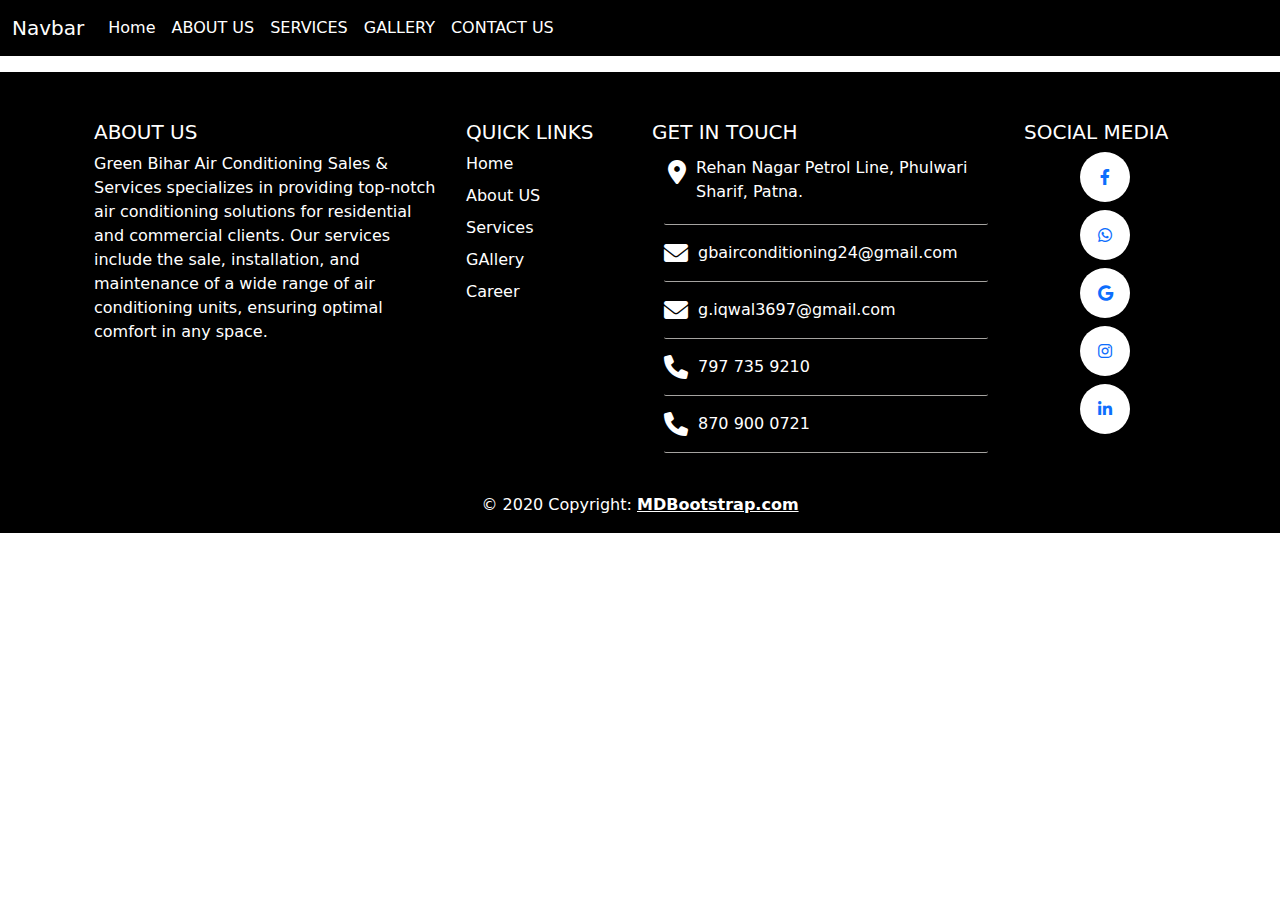
==== index.html @ 227499e6 "header and footer done" ====
<!DOCTYPE html>
<html lang="en">
  <head>
    <meta charset="UTF-8" />
    <meta name="viewport" content="width=device-width, initial-scale=1.0" />
    <link
      href="https://cdn.jsdelivr.net/npm/bootstrap@5.3.3/dist/css/bootstrap.min.css"
      rel="stylesheet"
      integrity="sha384-QWTKZyjpPEjISv5WaRU9OFeRpok6YctnYmDr5pNlyT2bRjXh0JMhjY6hW+ALEwIH"
      crossorigin="anonymous"
    />
    <script
      src="https://cdn.jsdelivr.net/npm/bootstrap@5.3.3/dist/js/bootstrap.bundle.min.js"
      integrity="sha384-YvpcrYf0tY3lHB60NNkmXc5s9fDVZLESaAA55NDzOxhy9GkcIdslK1eN7N6jIeHz"
      crossorigin="anonymous"
    ></script>
    <link
      href="https://cdnjs.cloudflare.com/ajax/libs/font-awesome/6.0.0/css/all.min.css"
      rel="stylesheet"
    />

    <title>Document</title>
    <style>
      .text-hovar {
        background-color: #000000; /* Default background color */
        transition: background-color 0.3s ease; /* Smooth transition for hover effect */
      }

      .text-hovar:hover {
        background-color: #888580; /* Light gray color on hover */
        border-radius: 5px;
      }

      .navbar {
        transition: color 0.3s ease; /* Optional: Add transition to navbar */
      }
      .padding-class {
        padding-left: 20px;
      }

      .contact-card {
      border-radius: 8px;
      max-width: 400px;
    }
    .contact-item {
      display: flex;
      align-items: center;
      border-bottom:1px solid #a5a3a0;    
      border-radius: 2px;
    }
    .contact-item i {
      font-size: 1.5rem;
      margin-right: 10px;
    }
    .contact-item span {
      word-wrap: break-word;
    }
    </style>
  </head>
  <body>
    <nav
      class="navbar navbar-expand-lg text-white"
      style="background-color: #000000"
    >
      <div class="container-fluid">
        <a class="navbar-brand text-white" href="#">Navbar</a>
        <button
          class="navbar-toggler"
          type="button"
          data-bs-toggle="collapse"
          data-bs-target="#navbarSupportedContent"
          aria-controls="navbarSupportedContent"
          aria-expanded="false"
          aria-label="Toggle navigation"
        >
          <span class="fas fa-bars text-white text-sm-end"></span>
        </button>

        <div class="collapse navbar-collapse" id="navbarSupportedContent">
          <ul class="navbar-nav me-auto mb-2 mb-lg-0">
            <li class="nav-item">
              <a
                class="nav-link active text-white text-hovar padding-class"
                aria-current="page"
                href="#"
                >Home</a
              >
            </li>
            <li class="nav-item">
              <a
                class="nav-link active text-white text-hovar padding-class"
                aria-current="page"
                href="#"
                >ABOUT US</a
              >
            </li>
            <li class="nav-item">
              <a
                class="nav-link active text-white text-hovar padding-class"
                aria-current="page"
                href="#"
                >SERVICES</a
              >
            </li>
            <li class="nav-item">
              <a
                class="nav-link active text-white text-hovar padding-class"
                aria-current="page"
                href="#"
                >GALLERY</a
              >
            </li>
            <li class="nav-item">
              <a
                class="nav-link active text-white text-hovar padding-class"
                aria-current="page"
                href="#"
                >CONTACT US</a
              >
            </li>
          </ul>
        </div>
      </div>
    </nav>

    <!-- --------------------------------------------------------------Footer ------------------------------------------------------>
    <footer
      class="text-center text-white"
      style="background-color: #000000; margin-top: 1rem"
    >
      <!-- Grid container -->
      <div class="container p-4">
        <!-- Section: Social media -->
        <section class="mb-4">
          <!-- Facebook -->
        </section>
        <!-- Section: Social media -->
        <!-- Section: Form -->

        <!-- Section: Text -->

        <!-- Section: Links -->
        <section class="">
          <!--Grid row-->
          <div class="row ">
            <div class="col-lg-4 col-md-6 mb-4 mb-md-0  text-start">
              <h5 class="text-uppercase">ABOUT US</h5>

              <p class="">
                Green Bihar Air Conditioning Sales & Services specializes in
                providing top-notch air conditioning solutions for residential
                and commercial clients. Our services include the sale,
                installation, and maintenance of a wide range of air
                conditioning units, ensuring optimal comfort in any space.
              </p>
            </div>
            <!--Grid column-->
            <div class="col-lg-2 col-md-6 mb-4 mb-md-0  text-start">
              <h5 class="text-uppercase">Quick Links</h5>

              <ul class="list-unstyled mb-0 mt-2">
                <li class="row mt-2">
                  <a class="text-white text-decoration-none text-hovar col-12" href="#!">Home</a>
                </li>
                <li class="row mt-2">
                  <a class="text-white text-decoration-none text-hovar col-12" href="#!">About US</a>
                </li>
                <li class="row mt-2">
                  <a class="text-white text-decoration-none text-hovar col-12" href="#!">Services</a>
                </li>
                <li class="row mt-2">
                  <a class="text-white text-decoration-none text-hovar col-12" href="#!">GAllery</a>
                </li>
                <li class="row mt-2">
                  <a class="text-white text-decoration-none text-hovar col-12" href="#!">Career</a>
                </li>
              </ul>
            </div>
            <!--Grid column-->

            <!--Grid column-->
            <div class="col-lg-4 col-md-6 mb-4 mb-md-0  text-start">
              <h5 class="text-uppercase">Get In Touch</h5>

              <div class="container">
                <div class="contact-card text-center">
                  <div class="contact-item"> 
                    <span class="d-flex p-1"><i class="fa-sharp fa-solid fa-location-dot mt-1"></i><p class="text-start">Rehan Nagar Petrol Line, Phulwari Sharif, Patna.</p></span>
                  </div>
                  <div class="contact-item py-3">
                    <i class="fa-solid fa-envelope"></i>   
                    <span>gbairconditioning24@gmail.com</span>
                      
                  </div>
                  <div class="contact-item py-3">
                    <i class="fa-solid fa-envelope"></i>   
                    <span>g.iqwal3697@gmail.com</span>
                  </div>
                  <div class="contact-item py-3">
                    <i class="fa-solid fa-phone"></i>  
                    <span>797 735 9210</span>
                  </div>
                  <div class="contact-item py-3">
                    <i class="fa-solid fa-phone"></i>  
                    <span>870 900 0721</span>
                  </div>
                </div>
              </div>
            </div>
            <!--Grid column-->

            <!--Grid column-->
            <div class="col-lg-2 col-md-12 mb-4 mb-md-0  text-start">
              <h5 class="text-uppercase">SOCIAL MEDIA</h5>
              <ul class="list-unstyled mb-0 d-flex flex-row flex-lg-column justify-content-start align-items-center">
                <!-- Facebook -->
                <li class="me-2 me-lg-0 mb-0 mb-lg-2">
                  <a
                    class="rounded-circle d-flex justify-content-center align-items-center bg-white text-decoration-none"
                    style="width: 50px; height: 50px;"
                    href="#!"
                    role="button"
                  >
                    <i class="fa-brands fa-facebook-f"></i>
                  </a>
                </li>
                
                <!-- WhatsApp -->
                <li class="me-2 me-lg-0 mb-0 mb-lg-2">
                  <a
                    class="rounded-circle d-flex justify-content-center align-items-center bg-white text-decoration-none"
                    style="width: 50px; height: 50px;"
                    href="#!"
                    role="button"
                  >
                    <i class="fa-brands fa-whatsapp"></i>
                  </a>
                </li>
              
                <!-- Google -->
                <li class="me-2 me-lg-0 mb-0 mb-lg-2">
                  <a
                    class="rounded-circle d-flex justify-content-center align-items-center bg-white text-decoration-none"
                    style="width: 50px; height: 50px;"
                    href="#!"
                    role="button"
                  >
                    <i class="fab fa-google"></i>
                  </a>
                </li>
              
                <!-- Instagram -->
                <li class="me-2 me-lg-0 mb-0 mb-lg-2">
                  <a
                    class="rounded-circle d-flex justify-content-center align-items-center bg-white text-decoration-none"
                    style="width: 50px; height: 50px;"
                    href="#!"
                    role="button"
                  >
                    <i class="fab fa-instagram"></i>
                  </a>
                </li>
              
                <!-- LinkedIn -->
                <li>
                  <a
                    class="rounded-circle d-flex justify-content-center align-items-center bg-white text-decoration-none"
                    style="width: 50px; height: 50px;"
                    href="#!"
                    role="button"
                  >
                    <i class="fab fa-linkedin-in"></i>
                  </a>
                </li>
              </ul>
              
              
            </div>
          </div>
          <!--Grid row-->
        </section>
        <!-- Section: Links -->
      </div>
      <!-- Grid container -->

      <!-- Copyright -->
      <div
        class="text-center p-3"
        style="background-color: rgba(0, 0, 0, 0.05)"
      >
        © 2020 Copyright:
        <a class="text-reset fw-bold" href="https://mdbootstrap.com/"
          >MDBootstrap.com</a   
        >
      </div>
      <!-- Copyright -->
    </footer>
    <!-- Footer -->
  </body>
</html>
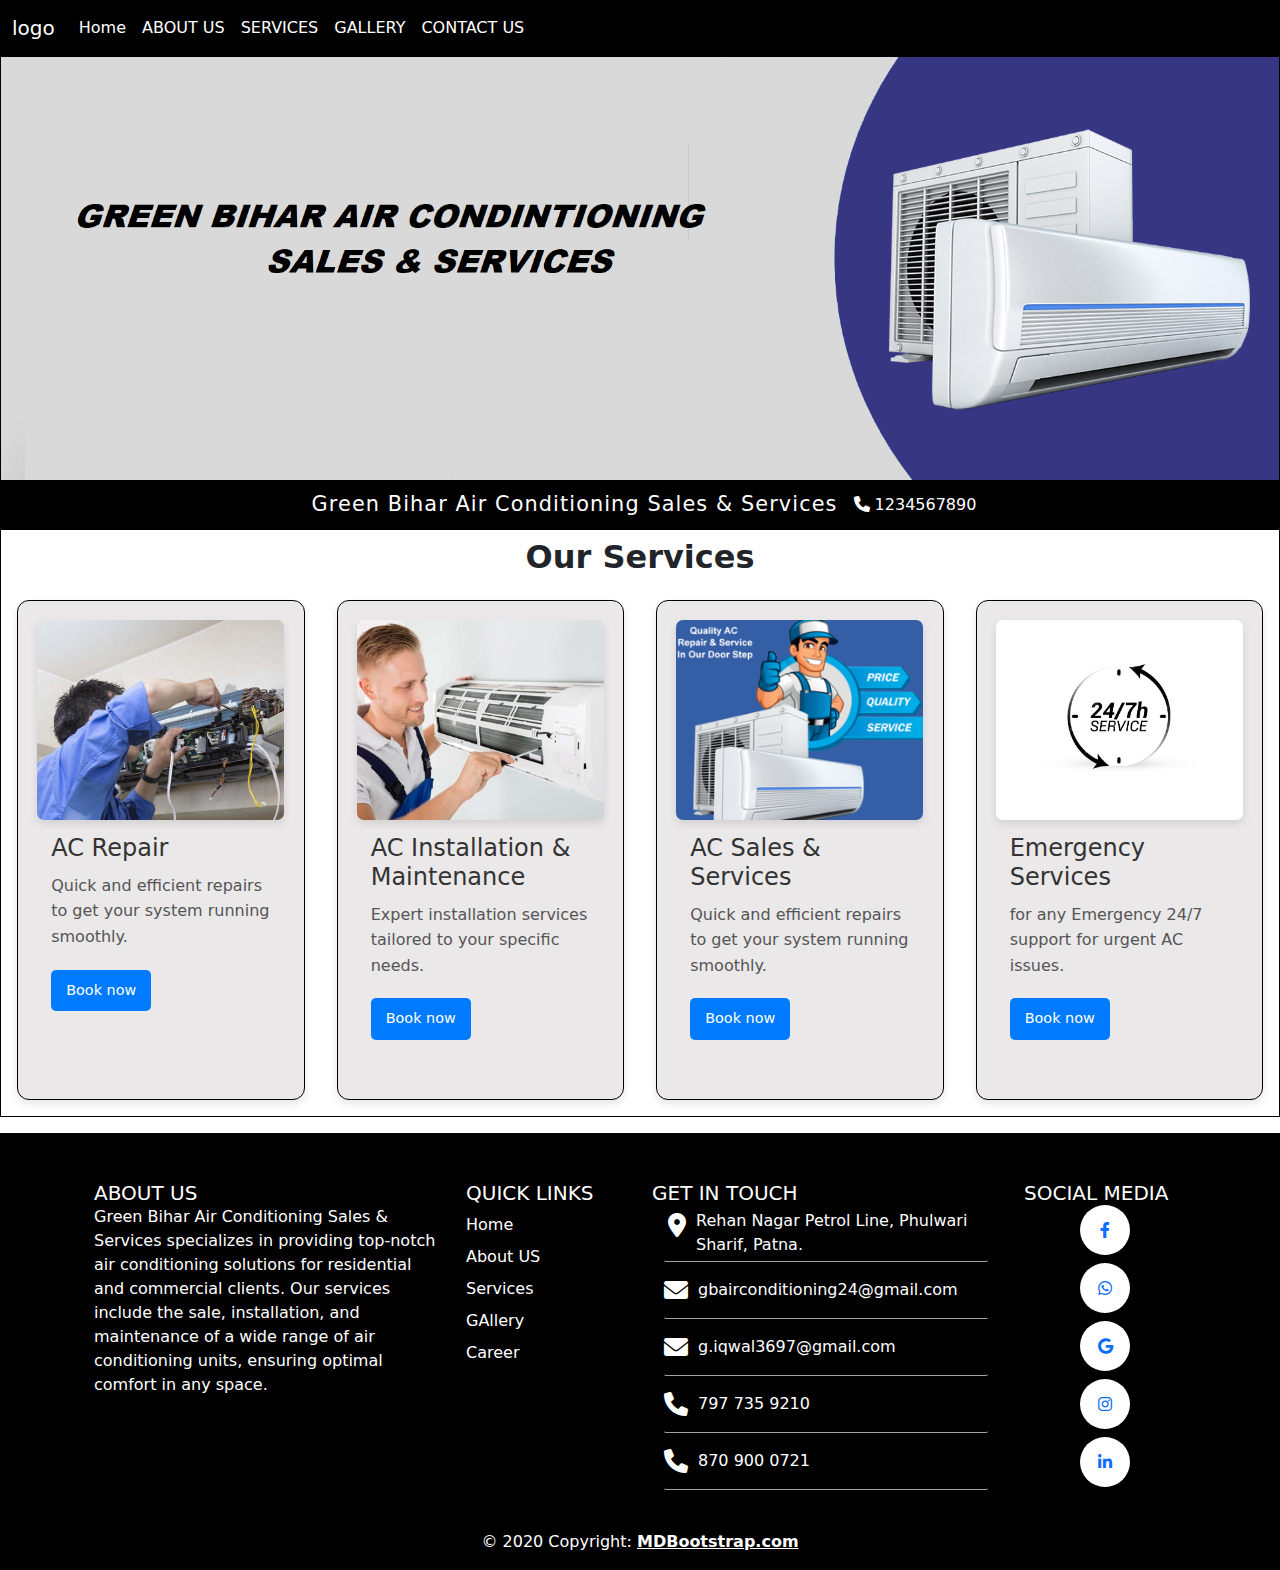
==== commit a3ab570f: "landing-page-working" ====
--- a/index.html
+++ b/index.html
@@ -18,6 +18,7 @@
       href="https://cdnjs.cloudflare.com/ajax/libs/font-awesome/6.0.0/css/all.min.css"
       rel="stylesheet"
     />
+    <link rel="stylesheet" href="index.css" />
 
     <title>Document</title>
     <style>
@@ -39,22 +40,22 @@
       }
 
       .contact-card {
-      border-radius: 8px;
-      max-width: 400px;
-    }
-    .contact-item {
-      display: flex;
-      align-items: center;
-      border-bottom:1px solid #a5a3a0;    
-      border-radius: 2px;
-    }
-    .contact-item i {
-      font-size: 1.5rem;
-      margin-right: 10px;
-    }
-    .contact-item span {
-      word-wrap: break-word;
-    }
+        border-radius: 8px;
+        max-width: 400px;
+      }
+      .contact-item {
+        display: flex;
+        align-items: center;
+        border-bottom: 1px solid #a5a3a0;
+        border-radius: 2px;
+      }
+      .contact-item i {
+        font-size: 1.5rem;
+        margin-right: 10px;
+      }
+      .contact-item span {
+        word-wrap: break-word;
+      }
     </style>
   </head>
   <body>
@@ -63,7 +64,7 @@
       style="background-color: #000000"
     >
       <div class="container-fluid">
-        <a class="navbar-brand text-white" href="#">Navbar</a>
+        <a class="navbar-brand text-white " href="#">logo</a>
         <button
           class="navbar-toggler"
           type="button"
@@ -122,6 +123,123 @@
         </div>
       </div>
     </nav>
+
+    <!-- landing-page-start  -->
+
+    <div class="main-landing-page-container">
+      <div class="landing-page-center">
+        <div class="hero-container">
+          <img
+            src="./stockimages/banner/banner.png"
+            alt="Banner for Green Bihar Air Conditioning"
+          />
+        </div>
+        <div class="scrolling-text-container">
+          <span class="horizontal-move-text"
+            >Green Bihar Air Conditioning Sales & Services</span
+          >
+          <span><i class="fa fa-phone"></i> 1234567890</span>
+        </div>
+        <div class="our-services-container">
+          <div class="services-container-title">
+            <h4 class="services-title">Our Services</h4>
+          </div>
+          <div class="service-offer-container">
+            <!-- card-one  -->
+            <div class="services-card">
+              <div class="card-img">
+                <img
+                  src="./stockimages/serviceImg/s3.png"
+                  alt="Image of AC repair services"
+                  class="ac-repair-img"
+                />
+              </div>
+              <div class="card-content">
+                <h6 class="card-title">AC Repair</h6>
+                <p class="card-description">
+                  Quick and efficient repairs to get your system running
+                  smoothly.
+                </p>
+                <a
+                  href="./forms/index.html"
+                  class="card-btn"
+                  title="Book an AC repair service now"
+                  >Book now</a
+                >
+              </div>
+            </div>
+            <!-- card-two  -->
+            <div class="services-card">
+              <div class="card-img">
+                <img
+                  src="./stockimages/serviceImg/ac-install.jpg"
+                  alt="Image of AC repair services"
+                  class="ac-repair-img"
+                />
+              </div>
+              <div class="card-content">
+                <h6 class="card-title">AC Installation & Maintenance</h6>
+                <p class="card-description">
+                  Expert installation services tailored to your specific needs.
+                </p>
+                <a
+                  href="./forms/index.html"
+                  class="card-btn"
+                  title="Book an AC repair service now"
+                  >Book now</a
+                >
+              </div>
+            </div>
+            <!-- card-three  -->
+            <div class="services-card">
+              <div class="card-img">
+                <img
+                  src="./stockimages/serviceImg/s1.png"
+                  alt="Image of AC repair services"
+                  class="ac-repair-img"
+                />
+              </div>
+              <div class="card-content">
+                <h6 class="card-title">AC Sales & Services</h6>
+                <p class="card-description">
+                  Quick and efficient repairs to get your system running
+                  smoothly.
+                </p>
+                <a
+                  href="./forms/index.html"
+                  class="card-btn"
+                  title="Book an AC repair service now"
+                  >Book now</a
+                >
+              </div>
+            </div>
+            <!-- card-four  -->
+            <div class="services-card">
+              <div class="card-img">
+                <img
+                  src="./stockimages/serviceImg/24-hour-7.jpg"
+                  alt="Image of AC repair services"
+                  class="ac-repair-img"
+                />
+              </div>
+              <div class="card-content">
+                <h6 class="card-title">Emergency Services</h6>
+                <p class="card-description">
+                  for any Emergency 24/7 support for urgent AC issues.
+                </p>
+                <a
+                  href="./forms/index.html"
+                  class="card-btn"
+                  title="Book an AC repair service now"
+                  >Book now</a
+                >
+              </div>
+            </div>
+          </div>
+        </div>
+      </div>
+    </div>
+    <!-- landing-page-end  -->
 
     <!-- --------------------------------------------------------------Footer ------------------------------------------------------>
     <footer
@@ -142,8 +260,8 @@
         <!-- Section: Links -->
         <section class="">
           <!--Grid row-->
-          <div class="row ">
-            <div class="col-lg-4 col-md-6 mb-4 mb-md-0  text-start">
+          <div class="row">
+            <div class="col-lg-4 col-md-6 mb-4 mb-md-0 text-start">
               <h5 class="text-uppercase">ABOUT US</h5>
 
               <p class="">
@@ -155,53 +273,77 @@
               </p>
             </div>
             <!--Grid column-->
-            <div class="col-lg-2 col-md-6 mb-4 mb-md-0  text-start">
+            <div class="col-lg-2 col-md-6 mb-4 mb-md-0 text-start">
               <h5 class="text-uppercase">Quick Links</h5>
 
               <ul class="list-unstyled mb-0 mt-2">
                 <li class="row mt-2">
-                  <a class="text-white text-decoration-none text-hovar col-12" href="#!">Home</a>
+                  <a
+                    class="text-white text-decoration-none text-hovar col-12"
+                    href="#!"
+                    >Home</a
+                  >
                 </li>
                 <li class="row mt-2">
-                  <a class="text-white text-decoration-none text-hovar col-12" href="#!">About US</a>
+                  <a
+                    class="text-white text-decoration-none text-hovar col-12"
+                    href="#!"
+                    >About US</a
+                  >
                 </li>
                 <li class="row mt-2">
-                  <a class="text-white text-decoration-none text-hovar col-12" href="#!">Services</a>
+                  <a
+                    class="text-white text-decoration-none text-hovar col-12"
+                    href="#!"
+                    >Services</a
+                  >
                 </li>
                 <li class="row mt-2">
-                  <a class="text-white text-decoration-none text-hovar col-12" href="#!">GAllery</a>
+                  <a
+                    class="text-white text-decoration-none text-hovar col-12"
+                    href="#!"
+                    >GAllery</a
+                  >
                 </li>
                 <li class="row mt-2">
-                  <a class="text-white text-decoration-none text-hovar col-12" href="#!">Career</a>
+                  <a
+                    class="text-white text-decoration-none text-hovar col-12"
+                    href="#!"
+                    >Career</a
+                  >
                 </li>
               </ul>
             </div>
             <!--Grid column-->
 
             <!--Grid column-->
-            <div class="col-lg-4 col-md-6 mb-4 mb-md-0  text-start">
+            <div class="col-lg-4 col-md-6 mb-4 mb-md-0 text-start">
               <h5 class="text-uppercase">Get In Touch</h5>
 
               <div class="container">
                 <div class="contact-card text-center">
-                  <div class="contact-item"> 
-                    <span class="d-flex p-1"><i class="fa-sharp fa-solid fa-location-dot mt-1"></i><p class="text-start">Rehan Nagar Petrol Line, Phulwari Sharif, Patna.</p></span>
+                  <div class="contact-item">
+                    <span class="d-flex p-1"
+                      ><i class="fa-sharp fa-solid fa-location-dot mt-1"></i>
+                      <p class="text-start">
+                        Rehan Nagar Petrol Line, Phulwari Sharif, Patna.
+                      </p></span
+                    >
                   </div>
                   <div class="contact-item py-3">
-                    <i class="fa-solid fa-envelope"></i>   
+                    <i class="fa-solid fa-envelope"></i>
                     <span>gbairconditioning24@gmail.com</span>
-                      
                   </div>
                   <div class="contact-item py-3">
-                    <i class="fa-solid fa-envelope"></i>   
+                    <i class="fa-solid fa-envelope"></i>
                     <span>g.iqwal3697@gmail.com</span>
                   </div>
                   <div class="contact-item py-3">
-                    <i class="fa-solid fa-phone"></i>  
+                    <i class="fa-solid fa-phone"></i>
                     <span>797 735 9210</span>
                   </div>
                   <div class="contact-item py-3">
-                    <i class="fa-solid fa-phone"></i>  
+                    <i class="fa-solid fa-phone"></i>
                     <span>870 900 0721</span>
                   </div>
                 </div>
@@ -210,62 +352,64 @@
             <!--Grid column-->
 
             <!--Grid column-->
-            <div class="col-lg-2 col-md-12 mb-4 mb-md-0  text-start">
+            <div class="col-lg-2 col-md-12 mb-4 mb-md-0 text-start">
               <h5 class="text-uppercase">SOCIAL MEDIA</h5>
-              <ul class="list-unstyled mb-0 d-flex flex-row flex-lg-column justify-content-start align-items-center">
+              <ul
+                class="list-unstyled mb-0 d-flex flex-row flex-lg-column justify-content-start align-items-center"
+              >
                 <!-- Facebook -->
                 <li class="me-2 me-lg-0 mb-0 mb-lg-2">
                   <a
                     class="rounded-circle d-flex justify-content-center align-items-center bg-white text-decoration-none"
-                    style="width: 50px; height: 50px;"
+                    style="width: 50px; height: 50px"
                     href="#!"
                     role="button"
                   >
                     <i class="fa-brands fa-facebook-f"></i>
                   </a>
                 </li>
-                
+
                 <!-- WhatsApp -->
                 <li class="me-2 me-lg-0 mb-0 mb-lg-2">
                   <a
                     class="rounded-circle d-flex justify-content-center align-items-center bg-white text-decoration-none"
-                    style="width: 50px; height: 50px;"
+                    style="width: 50px; height: 50px"
                     href="#!"
                     role="button"
                   >
                     <i class="fa-brands fa-whatsapp"></i>
                   </a>
                 </li>
-              
+
                 <!-- Google -->
                 <li class="me-2 me-lg-0 mb-0 mb-lg-2">
                   <a
                     class="rounded-circle d-flex justify-content-center align-items-center bg-white text-decoration-none"
-                    style="width: 50px; height: 50px;"
+                    style="width: 50px; height: 50px"
                     href="#!"
                     role="button"
                   >
                     <i class="fab fa-google"></i>
                   </a>
                 </li>
-              
+
                 <!-- Instagram -->
                 <li class="me-2 me-lg-0 mb-0 mb-lg-2">
                   <a
                     class="rounded-circle d-flex justify-content-center align-items-center bg-white text-decoration-none"
-                    style="width: 50px; height: 50px;"
+                    style="width: 50px; height: 50px"
                     href="#!"
                     role="button"
                   >
                     <i class="fab fa-instagram"></i>
                   </a>
                 </li>
-              
+
                 <!-- LinkedIn -->
                 <li>
                   <a
                     class="rounded-circle d-flex justify-content-center align-items-center bg-white text-decoration-none"
-                    style="width: 50px; height: 50px;"
+                    style="width: 50px; height: 50px"
                     href="#!"
                     role="button"
                   >
@@ -273,8 +417,6 @@
                   </a>
                 </li>
               </ul>
-              
-              
             </div>
           </div>
           <!--Grid row-->
@@ -290,7 +432,7 @@
       >
         © 2020 Copyright:
         <a class="text-reset fw-bold" href="https://mdbootstrap.com/"
-          >MDBootstrap.com</a   
+          >MDBootstrap.com</a
         >
       </div>
       <!-- Copyright -->
--- a/index.css
+++ b/index.css
@@ -0,0 +1,171 @@
+html {
+  box-sizing: border-box;
+  /* font-size: 16px; */
+}
+
+*,
+*:before,
+*:after {
+  box-sizing: inherit;
+}
+
+body,
+h1,
+h2,
+h3,
+h4,
+h5,
+h6,
+p,
+ol,
+ul {
+  margin: 0;
+  padding: 0;
+  font-weight: normal;
+}
+
+ol,
+ul {
+  list-style: none;
+}
+
+img {
+  max-width: 100%;
+  height: auto;
+}
+
+.main-landing-page-container {
+  /* border: 1px solid red;  */
+  content: "";
+}
+
+.main-landing-page-center {
+  border: 1px solid #000;
+}
+
+.hero-container {
+  border: 1px solid #000;
+}
+
+.scrolling-text-container {
+  display: flex;
+  align-items: center;
+  justify-content: center;
+  gap: 0.5rem;
+  padding: 0 1rem;
+  color: white;
+  background: #000;
+}
+
+.horizontal-move-text {
+  display: block;
+  font-size: 1.3rem;
+  text-align: center;
+  padding: 0.5rem;
+  letter-spacing: 1.1px;
+  font-weight: 500;
+}
+
+.our-services-container {
+  border: 1px solid #000;
+}
+
+.service-offer-container {
+  display: flex;
+  align-items: center;
+  justify-content: space-around;
+}
+
+.services-title {
+  font-size: 2rem;
+  font-weight: 600;
+  text-align: center;
+  padding: 0.5rem;
+}
+
+.services-card {
+  padding: 1.2rem;
+  margin: 1rem;
+  border: 1px solid #000;
+  width: 340px;
+  min-height: 500px;
+  /* height: 500px; */
+  background: #eae8e8;
+  border-radius: 12px;
+  overflow: hidden;
+  box-shadow: 0 4px 8px rgba(0, 0, 0, 0.1);
+  transition: transform 0.3s ease, box-shadow 0.3s ease;
+}
+
+.services-card:hover {
+  transform: translateY(-10px);
+  box-shadow: 0 10px 20px rgba(0, 0, 0, 0.2);
+}
+
+.card-img {
+  /* width: 100%;*/
+  height: auto;
+}
+
+.ac-repair-img {
+  /* width: 300px;
+      height: auto; */
+  width: 100%;
+  height: 200px;
+  object-fit: cover;
+  box-shadow: 0 4px 8px rgba(0, 0, 0, 0.1);
+  border-radius: 7px;
+}
+
+.card-content {
+  padding: 14px;
+}
+
+.card-title {
+  font-size: 1.5rem;
+  color: #333;
+  margin: 0 0 10px;
+  font-weight: 500;
+}
+
+.card-description {
+  font-size: 1rem;
+  color: #555;
+  margin: 0 0 20px;
+  line-height: 1.6;
+}
+
+.card-btn {
+  display: inline-block;
+  padding: 10px 15px;
+  background: #007bff;
+  color: #fff;
+  text-decoration: none;
+  font-size: 0.9rem;
+  border-radius: 5px;
+  transition: background-color 0.3s ease;
+}
+
+@media only screen and (max-width: 1024px) {
+  .service-offer-container {
+    display: grid;
+    grid-template-columns: repeat(2, auto);
+    gap: 10px;
+  }
+  .services-card {
+    width: auto;
+    min-height: 450px;
+  }
+}
+
+@media only screen and (max-width: 624px) {
+  .service-offer-container {
+    display: grid;
+    grid-template-columns: repeat(1, auto);
+    gap: 10px;
+  }
+  .services-card {
+    width: auto;
+    min-height: 450px;
+  }
+}
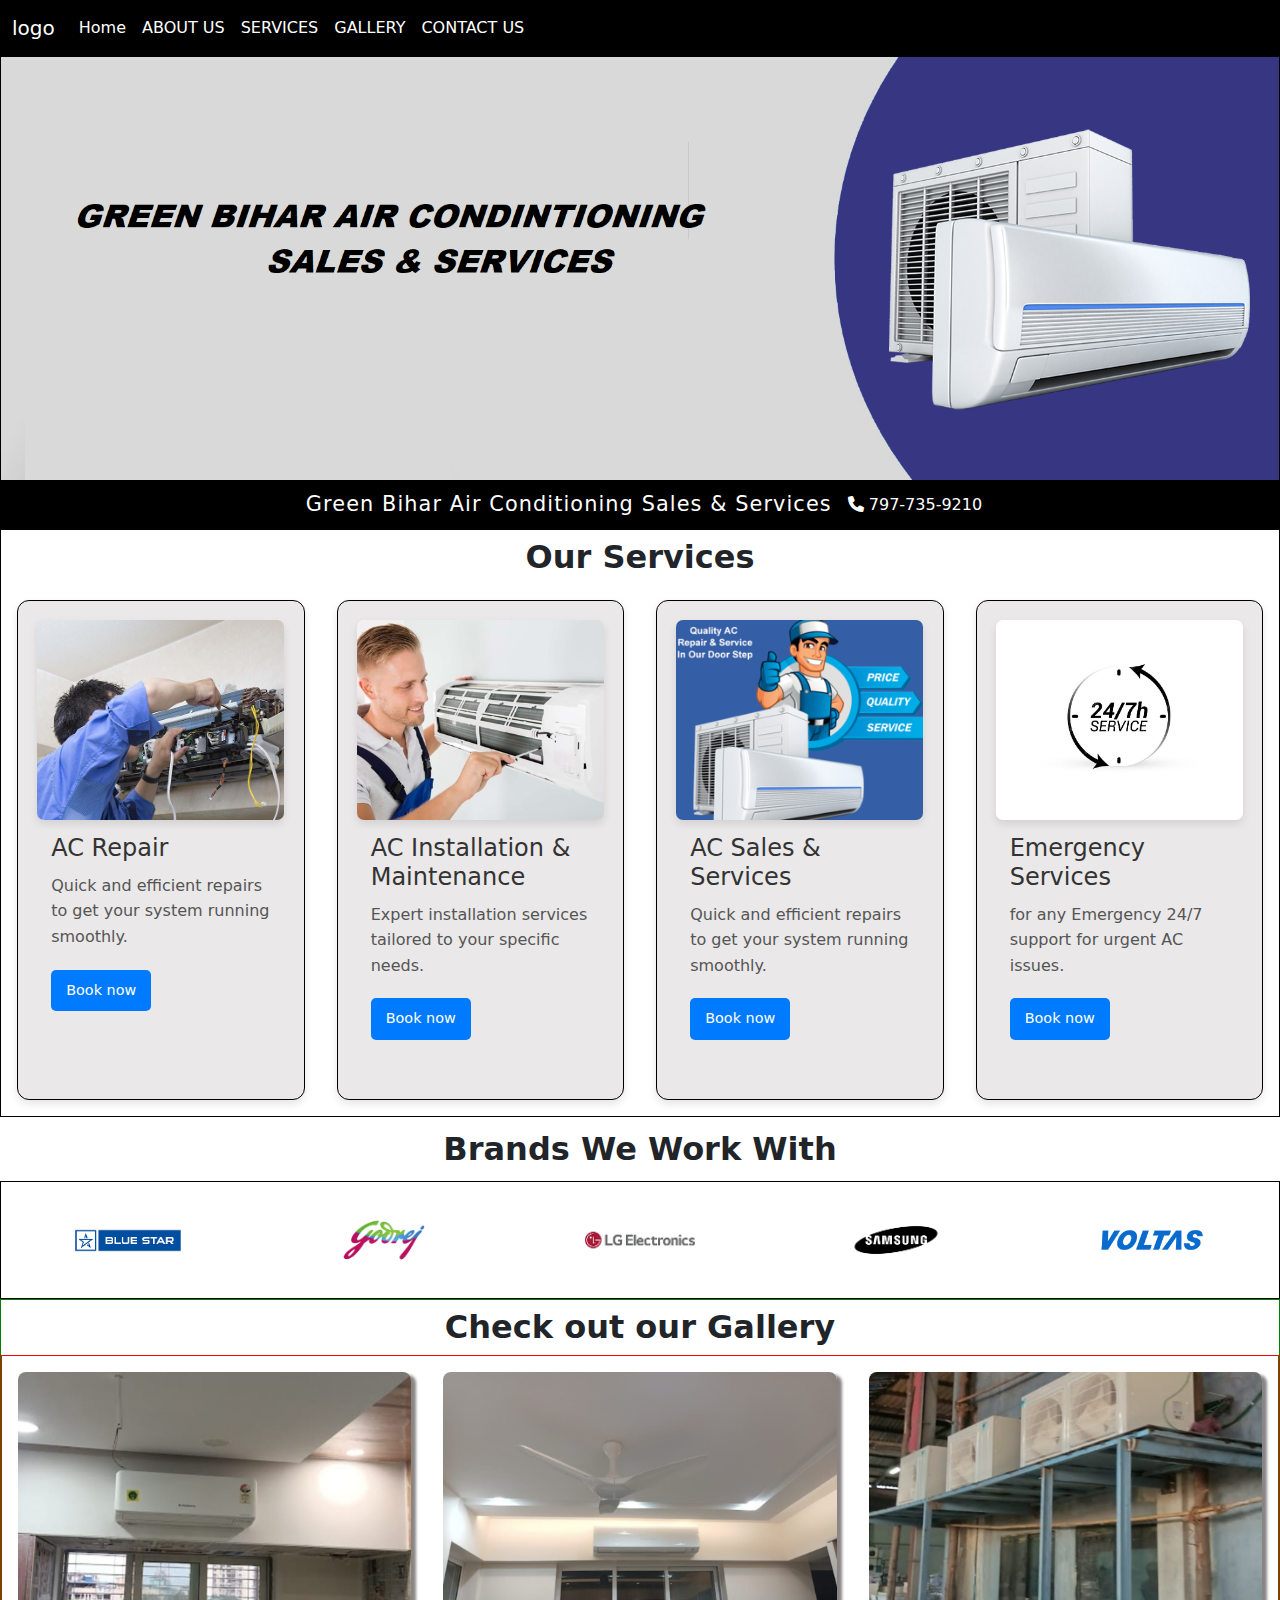
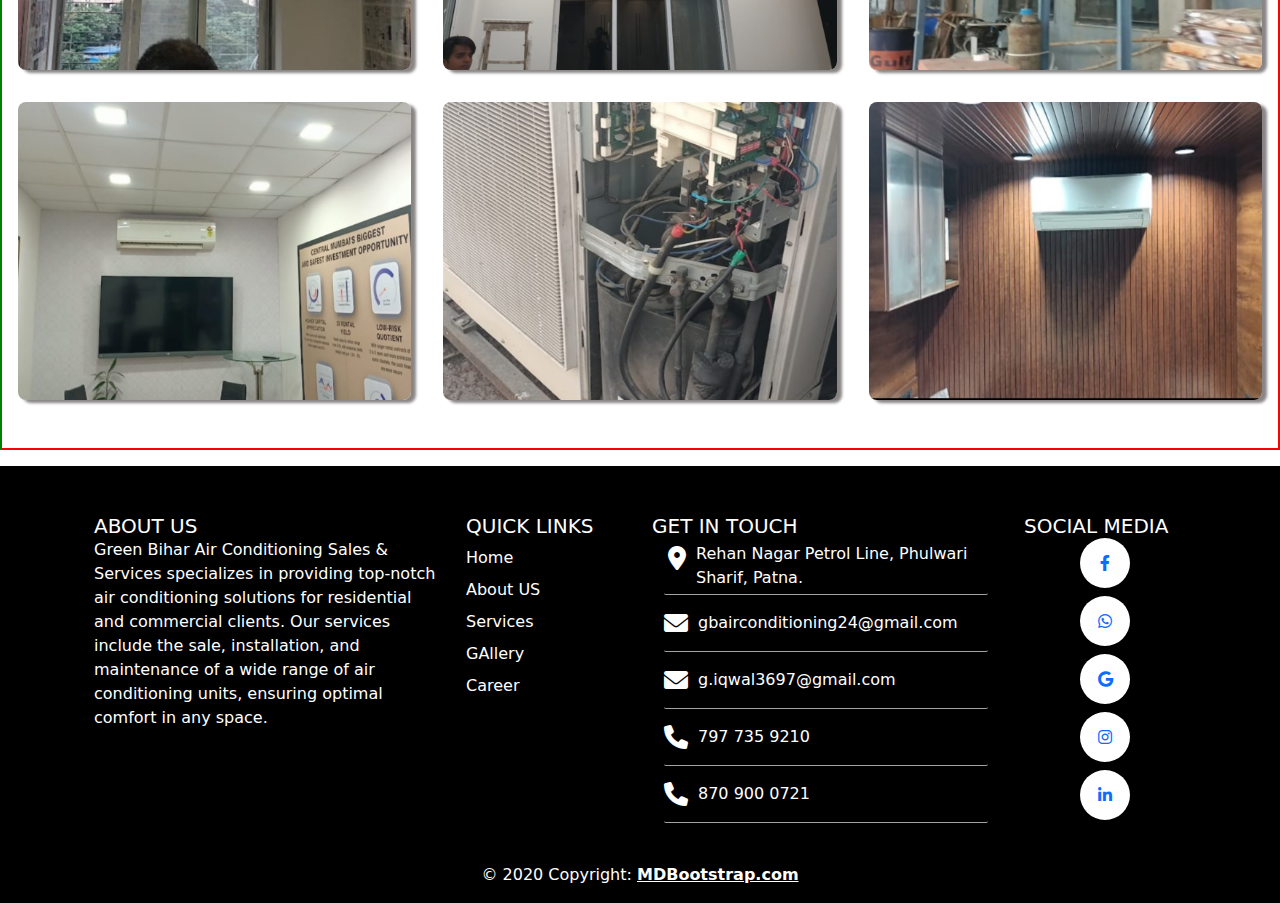
==== commit 6b996824: "some changes" ====
--- a/index.html
+++ b/index.html
@@ -138,7 +138,7 @@
           <span class="horizontal-move-text"
             >Green Bihar Air Conditioning Sales & Services</span
           >
-          <span><i class="fa fa-phone"></i> 1234567890</span>
+          <span><i class="fa fa-phone"></i> 797-735-9210</span>
         </div>
         <div class="our-services-container">
           <div class="services-container-title">
@@ -235,6 +235,36 @@
                 >
               </div>
             </div>
+          </div>
+        </div>
+        <div class="brand-show-container">
+          <div class="brand-wrapper">
+            <div class="brand-title-cont">Brands We Work With</div>
+            <div class="brand-logo">
+              <img src="./stockimages/brandLogo/bluestar-logo.png" alt="bluestar-logo" class="logo">
+              <img src="./stockimages/brandLogo/Godrej-Logo.png" alt="" class="logo">
+              <img src="./stockimages/brandLogo/lg-logo.png" alt="bluestar-logo" class="logo">
+              <img src="./stockimages/brandLogo/samsung-logo.jpg" alt="bluestar-logo" class="logo">
+              <img src="./stockimages/brandLogo/voltas.jpg" alt="bluestar-logo" class="logo">
+            </div>
+          </div>
+        </div>
+        <div class="our-gallery-container">
+          <h4 class="gallery-container-title">Check out our Gallery</h4>
+          <div class="stock-gallery">
+            <!-- <img src="./stockimages/gallery/g1.png" alt="" class="stock-gallery-item"> -->
+            <!-- <img src="./stockimages/gallery/g2.png" alt="" class="stock-gallery-item"> -->
+            <img src="./stockimages/gallery/g3.png" alt="" class="stock-gallery-item">
+            <img src="./stockimages/gallery/g4.png" alt="" class="stock-gallery-item">
+            <img src="./stockimages/gallery/g5.png" alt="" class="stock-gallery-item">
+            <!-- <img src="./stockimages/gallery/g6.png" alt="" class="stock-gallery-item"> -->
+            <!-- <img src="./stockimages/gallery/g7.png" alt="" class="stock-gallery-item"> -->
+            <img src="./stockimages/gallery/g8.png" alt="" class="stock-gallery-item">
+            <img src="./stockimages/gallery/g9.png" alt="" class="stock-gallery-item">
+            <img src="./stockimages/gallery/g10.png" alt="" class="stock-gallery-item">
+            <!-- <img src="./stockimages/gallery/g11.png" alt="" class="stock-gallery-item"> -->
+            <img src="./stockimages/gallery/g12.png" alt="" class="stock-gallery-item">
+            <img src="./stockimages/gallery/g13.png" alt="" class="stock-gallery-item">
           </div>
         </div>
       </div>
--- a/index.css
+++ b/index.css
@@ -146,6 +146,65 @@
   transition: background-color 0.3s ease;
 }
 
+.our-gallery-container {
+  border: 1px solid green;
+}
+.gallery-container-title {
+  font-size: 2rem;
+  font-weight: 600;
+  text-align: center;
+  padding: 0.5rem;
+}
+
+.stock-gallery {
+  padding: 1rem;
+  border: 1px solid red;
+  display: grid;
+  grid-template-columns: repeat(3, auto);
+  gap: 2rem;
+  align-items: center;
+  justify-content: space-around;
+}
+
+.stock-gallery-item {
+  height: auto;
+  border-radius: 8px;
+  box-shadow: 5px 3px 3px rgb(137, 133, 133);
+}
+
+.brand-show-container {
+  content: "";
+}
+
+.brand-wrapper {
+  content: "";
+
+}
+
+.brand-title-cont {
+  font-size: 2rem;
+  font-weight: 600;
+  text-align: center;
+  padding: 0.5rem;
+}
+
+.brand-logo {
+  border: 1px solid #000;
+  padding: 0.2rem;
+  display: flex;
+  align-items: center;
+  justify-content: space-around;
+  gap: 8px;
+}
+
+.logo {
+  width: 110px;
+  height: auto;
+  border-radius: 14px;
+  /* border: 1px solid red; */
+
+}
+
 @media only screen and (max-width: 1024px) {
   .service-offer-container {
     display: grid;
@@ -168,4 +227,23 @@
     width: auto;
     min-height: 450px;
   }
-}
+
+  .stock-gallery {
+    display: grid;
+    grid-template-columns: repeat(2, auto);
+    gap: 0.8rem;
+  }
+
+  .brand-logo {
+    display: grid;
+    grid-template-columns: repeat(3, 90px);
+  }
+
+
+}
+
+@media only screen and (min-width: 1424px) {
+  .stock-gallery-item {
+    max-width: 400px;
+  }
+}
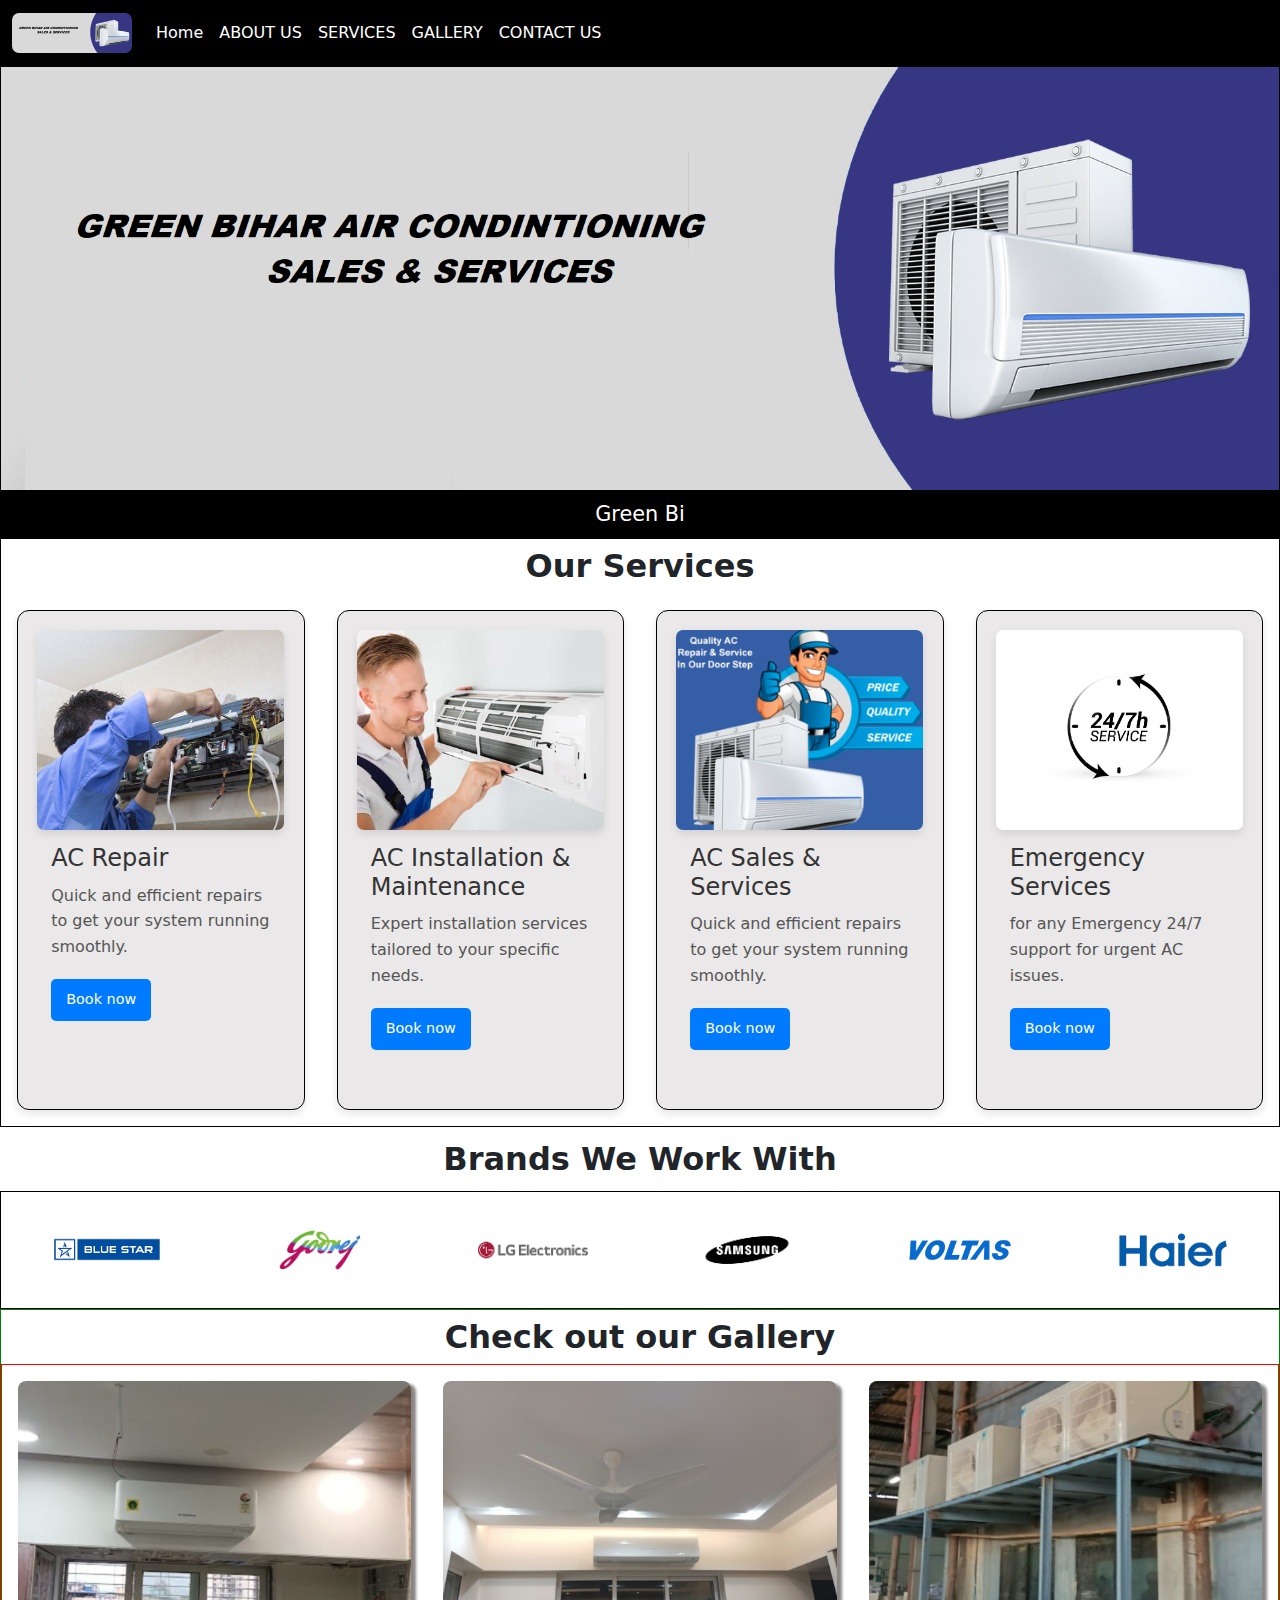
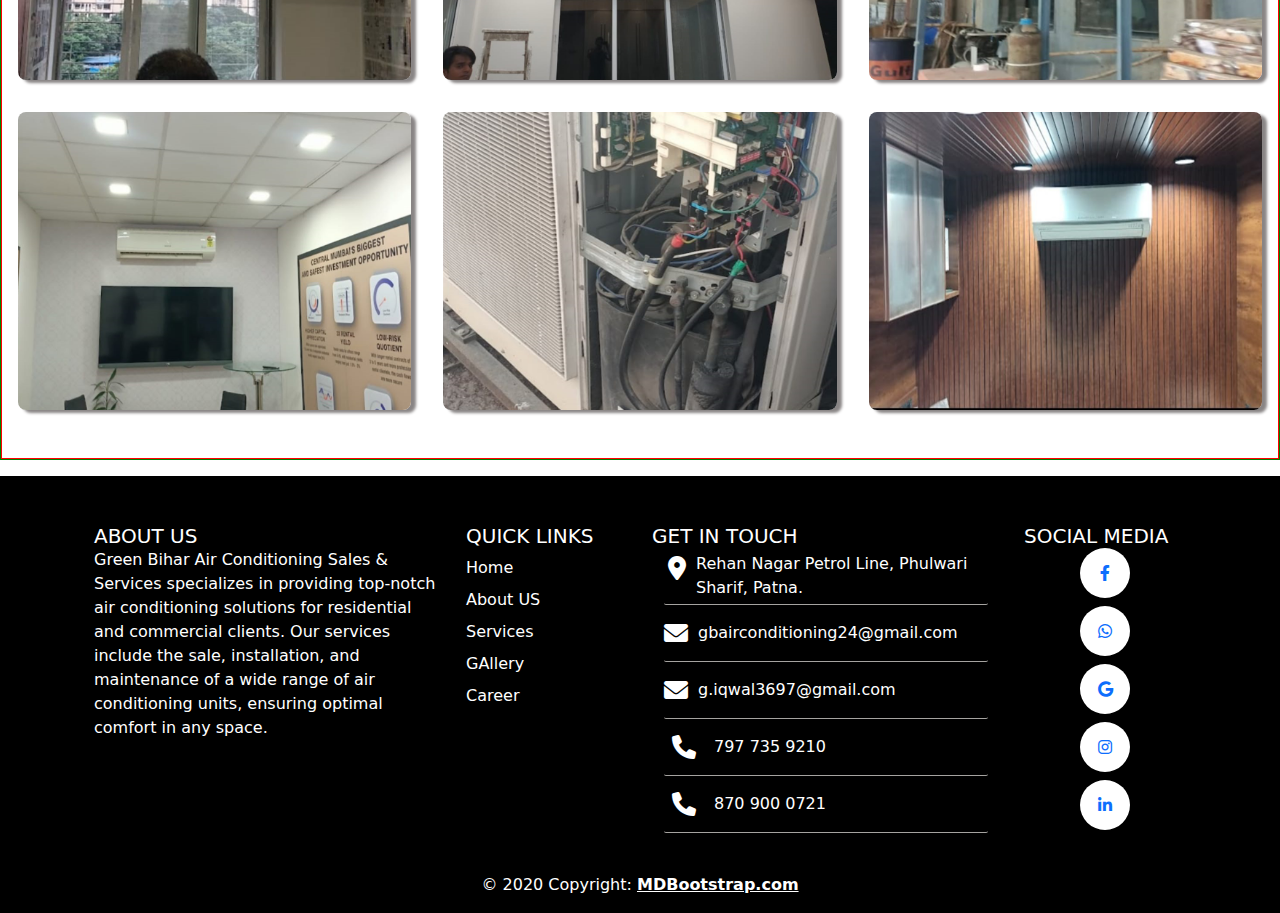
==== commit a5c00e38: "working on landing page" ====
--- a/index.html
+++ b/index.html
@@ -20,7 +20,7 @@
     />
     <link rel="stylesheet" href="index.css" />
 
-    <title>Document</title>
+    <title></title>
     <style>
       .text-hovar {
         background-color: #000000; /* Default background color */
@@ -64,7 +64,9 @@
       style="background-color: #000000"
     >
       <div class="container-fluid">
-        <a class="navbar-brand text-white " href="#">logo</a>
+        <a class="navbar-brand text-white" href="#">
+          <img src="./stockimages/temp/logo1.png" alt=""
+        /></a>
         <button
           class="navbar-toggler"
           type="button"
@@ -135,10 +137,10 @@
           />
         </div>
         <div class="scrolling-text-container">
-          <span class="horizontal-move-text"
-            >Green Bihar Air Conditioning Sales & Services</span
-          >
-          <span><i class="fa fa-phone"></i> 797-735-9210</span>
+          <p id="type-writer-effect" class="horizontal-move-text">
+            <!-- <span ></span> -->
+            <!-- <span><i class="fa fa-phone"> </i>797-735-9210</span> -->
+          </p>
         </div>
         <div class="our-services-container">
           <div class="services-container-title">
@@ -241,11 +243,36 @@
           <div class="brand-wrapper">
             <div class="brand-title-cont">Brands We Work With</div>
             <div class="brand-logo">
-              <img src="./stockimages/brandLogo/bluestar-logo.png" alt="bluestar-logo" class="logo">
-              <img src="./stockimages/brandLogo/Godrej-Logo.png" alt="" class="logo">
-              <img src="./stockimages/brandLogo/lg-logo.png" alt="bluestar-logo" class="logo">
-              <img src="./stockimages/brandLogo/samsung-logo.jpg" alt="bluestar-logo" class="logo">
-              <img src="./stockimages/brandLogo/voltas.jpg" alt="bluestar-logo" class="logo">
+              <img
+                src="./stockimages/brandLogo/bluestar-logo.png"
+                alt="bluestar-logo"
+                class="logo"
+              />
+              <img
+                src="./stockimages/brandLogo/Godrej-Logo.png"
+                alt=""
+                class="logo"
+              />
+              <img
+                src="./stockimages/brandLogo/lg-logo.png"
+                alt="bluestar-logo"
+                class="logo"
+              />
+              <img
+                src="./stockimages/brandLogo/samsung-logo.jpg"
+                alt="bluestar-logo"
+                class="logo"
+              />
+              <img
+                src="./stockimages/brandLogo/voltas.jpg"
+                alt="bluestar-logo"
+                class="logo"
+              />
+              <img
+                src="./stockimages/brandLogo/haier-logo.png"
+                alt="bluestar-logo"
+                class="logo"
+              />
             </div>
           </div>
         </div>
@@ -254,17 +281,49 @@
           <div class="stock-gallery">
             <!-- <img src="./stockimages/gallery/g1.png" alt="" class="stock-gallery-item"> -->
             <!-- <img src="./stockimages/gallery/g2.png" alt="" class="stock-gallery-item"> -->
-            <img src="./stockimages/gallery/g3.png" alt="" class="stock-gallery-item">
-            <img src="./stockimages/gallery/g4.png" alt="" class="stock-gallery-item">
-            <img src="./stockimages/gallery/g5.png" alt="" class="stock-gallery-item">
+            <img
+              src="./stockimages/gallery/g3.png"
+              alt=""
+              class="stock-gallery-item"
+            />
+            <img
+              src="./stockimages/gallery/g4.png"
+              alt=""
+              class="stock-gallery-item"
+            />
+            <img
+              src="./stockimages/gallery/g5.png"
+              alt=""
+              class="stock-gallery-item"
+            />
             <!-- <img src="./stockimages/gallery/g6.png" alt="" class="stock-gallery-item"> -->
             <!-- <img src="./stockimages/gallery/g7.png" alt="" class="stock-gallery-item"> -->
-            <img src="./stockimages/gallery/g8.png" alt="" class="stock-gallery-item">
-            <img src="./stockimages/gallery/g9.png" alt="" class="stock-gallery-item">
-            <img src="./stockimages/gallery/g10.png" alt="" class="stock-gallery-item">
+            <img
+              src="./stockimages/gallery/g8.png"
+              alt=""
+              class="stock-gallery-item"
+            />
+            <img
+              src="./stockimages/gallery/g9.png"
+              alt=""
+              class="stock-gallery-item"
+            />
+            <img
+              src="./stockimages/gallery/g10.png"
+              alt=""
+              class="stock-gallery-item"
+            />
             <!-- <img src="./stockimages/gallery/g11.png" alt="" class="stock-gallery-item"> -->
-            <img src="./stockimages/gallery/g12.png" alt="" class="stock-gallery-item">
-            <img src="./stockimages/gallery/g13.png" alt="" class="stock-gallery-item">
+            <img
+              src="./stockimages/gallery/g12.png"
+              alt=""
+              class="stock-gallery-item"
+            />
+            <img
+              src="./stockimages/gallery/g13.png"
+              alt=""
+              class="stock-gallery-item"
+            />
           </div>
         </div>
       </div>
@@ -469,4 +528,5 @@
     </footer>
     <!-- Footer -->
   </body>
+  <script src="script.js"></script>
 </html>
--- a/index.css
+++ b/index.css
@@ -58,12 +58,14 @@
 }
 
 .horizontal-move-text {
-  display: block;
+  font-weight: 500;
   font-size: 1.3rem;
   text-align: center;
   padding: 0.5rem;
-  letter-spacing: 1.1px;
-  font-weight: 500;
+}
+
+.fa-phone {
+  padding: 0 0.5rem;
 }
 
 .our-services-container {
@@ -178,7 +180,6 @@
 
 .brand-wrapper {
   content: "";
-
 }
 
 .brand-title-cont {
@@ -202,7 +203,16 @@
   height: auto;
   border-radius: 14px;
   /* border: 1px solid red; */
-
+}
+
+/* navbar logo  */
+.navbar-brand {
+  width: 120px;
+  height: auto;
+}
+
+.navbar-brand img {
+  border-radius: 7px;
 }
 
 @media only screen and (max-width: 1024px) {
@@ -217,6 +227,13 @@
   }
 }
 
+@media only screen and (max-width: 760px) {
+  .brand-logo {
+    display: grid;
+    grid-template-columns: repeat(3, 90px);
+  }
+}
+
 @media only screen and (max-width: 624px) {
   .service-offer-container {
     display: grid;
@@ -234,12 +251,23 @@
     gap: 0.8rem;
   }
 
-  .brand-logo {
+  .brand-title-cont {
+    font-size: 1.5rem;
+    font-weight: 500;
+  }
+
+  .gallery-container-title {
+    font-size: 1.5rem;
+  }
+
+  /* .brand-logo {
     display: grid;
     grid-template-columns: repeat(3, 90px);
-  }
-
-
+  } */
+
+  .scrolling-text-container {
+    display: none;
+  }
 }
 
 @media only screen and (min-width: 1424px) {
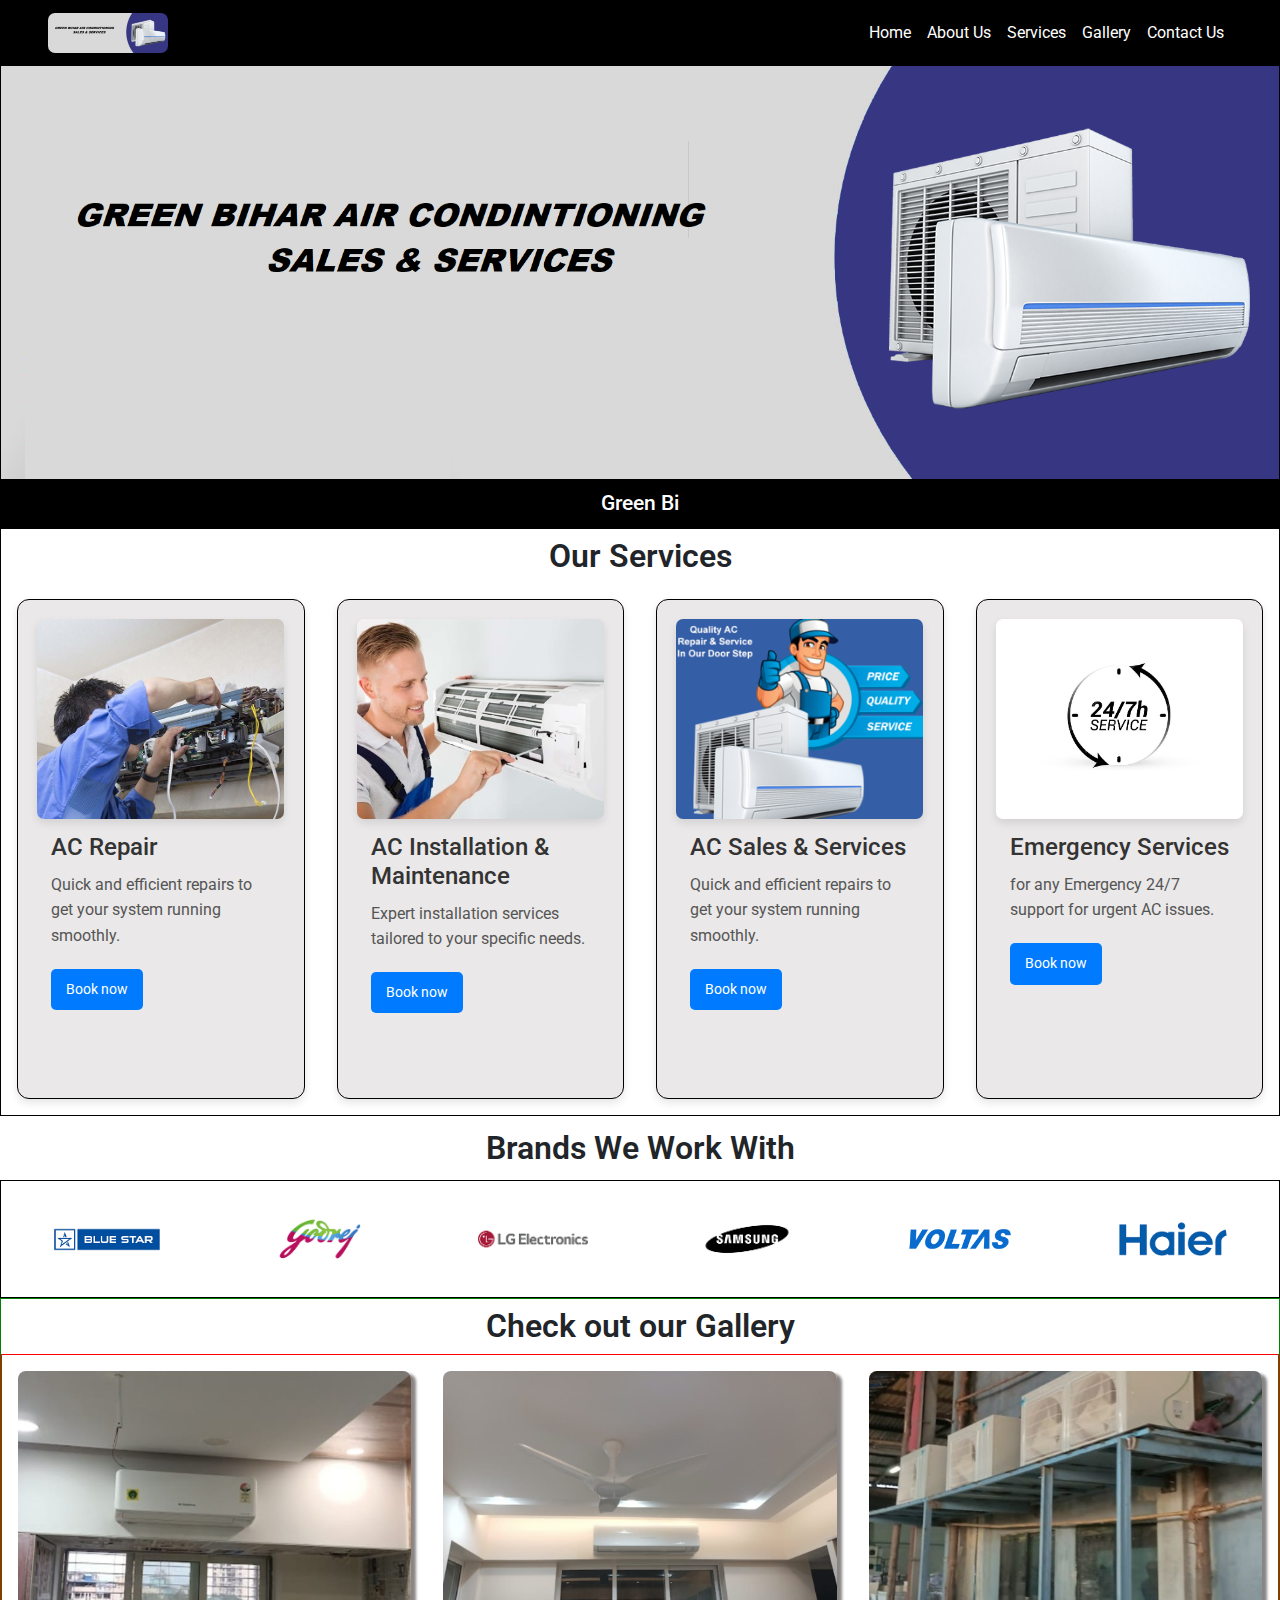
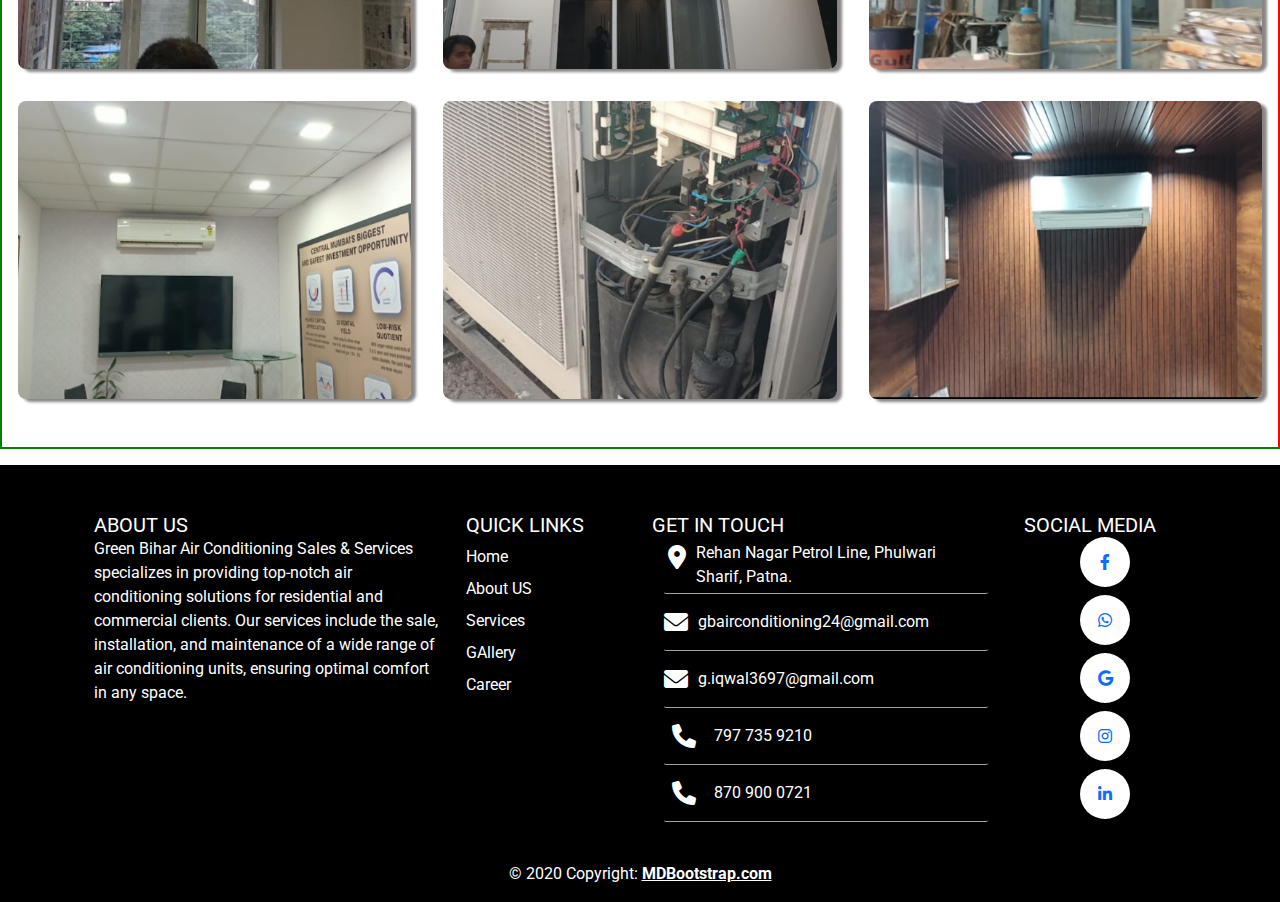
==== commit b846e474: "new data added" ====
--- a/index.html
+++ b/index.html
@@ -9,6 +9,10 @@
       integrity="sha384-QWTKZyjpPEjISv5WaRU9OFeRpok6YctnYmDr5pNlyT2bRjXh0JMhjY6hW+ALEwIH"
       crossorigin="anonymous"
     />
+    <link
+      href="https://fonts.googleapis.com/css2?family=Roboto:wght@400;700&display=swap"
+      rel="stylesheet"
+    />
     <script
       src="https://cdn.jsdelivr.net/npm/bootstrap@5.3.3/dist/js/bootstrap.bundle.min.js"
       integrity="sha384-YvpcrYf0tY3lHB60NNkmXc5s9fDVZLESaAA55NDzOxhy9GkcIdslK1eN7N6jIeHz"
@@ -22,6 +26,10 @@
 
     <title></title>
     <style>
+      body {
+        margin-top: 55px;
+        font-family: "Roboto", sans-serif;
+      }
       .text-hovar {
         background-color: #000000; /* Default background color */
         transition: background-color 0.3s ease; /* Smooth transition for hover effect */
@@ -60,70 +68,51 @@
   </head>
   <body>
     <nav
-      class="navbar navbar-expand-lg text-white"
+      class="navbar navbar-expand-lg text-white fixed-top"
       style="background-color: #000000"
     >
-      <div class="container-fluid">
-        <a class="navbar-brand text-white" href="#">
-          <img src="./stockimages/temp/logo1.png" alt=""
-        /></a>
-        <button
-          class="navbar-toggler"
-          type="button"
-          data-bs-toggle="collapse"
-          data-bs-target="#navbarSupportedContent"
-          aria-controls="navbarSupportedContent"
-          aria-expanded="false"
-          aria-label="Toggle navigation"
-        >
-          <span class="fas fa-bars text-white text-sm-end"></span>
-        </button>
-
-        <div class="collapse navbar-collapse" id="navbarSupportedContent">
-          <ul class="navbar-nav me-auto mb-2 mb-lg-0">
-            <li class="nav-item">
-              <a
-                class="nav-link active text-white text-hovar padding-class"
-                aria-current="page"
-                href="#"
-                >Home</a
-              >
-            </li>
-            <li class="nav-item">
-              <a
-                class="nav-link active text-white text-hovar padding-class"
-                aria-current="page"
-                href="#"
-                >ABOUT US</a
-              >
-            </li>
-            <li class="nav-item">
-              <a
-                class="nav-link active text-white text-hovar padding-class"
-                aria-current="page"
-                href="#"
-                >SERVICES</a
-              >
-            </li>
-            <li class="nav-item">
-              <a
-                class="nav-link active text-white text-hovar padding-class"
-                aria-current="page"
-                href="#"
-                >GALLERY</a
-              >
-            </li>
-            <li class="nav-item">
-              <a
-                class="nav-link active text-white text-hovar padding-class"
-                aria-current="page"
-                href="#"
-                >CONTACT US</a
-              >
-            </li>
-          </ul>
-        </div>
+    <div class="container-fluid px-lg-5">
+      <!-- Logo on the left -->
+      <a class="navbar-brand text-white" href="#">
+        <img src="./stockimages/temp/logo1.png" alt="" />
+      </a>
+      <!-- Toggler for mobile view -->
+      <button
+        class="navbar-toggler"
+        type="button"
+        data-bs-toggle="collapse"
+        data-bs-target="#navbarSupportedContent"
+        aria-controls="navbarSupportedContent"
+        aria-expanded="false"
+        aria-label="Toggle navigation"
+      >
+        <span class="fas fa-bars text-white"></span>
+      </button>
+      <!-- Navigation links on the right -->
+      <div
+        class="collapse navbar-collapse justify-content-end d-lg-flex justify-content-lg-end gap-5"
+        id="navbarSupportedContent"
+      >
+      <ul class="navbar-nav mb-2 mb-lg-0 mt-sm-4 mt-lg-0">
+          <li class="nav-item">
+            <a class="nav-link active text-white text-hovar padding-class" aria-current="page" href="#">Home</a>
+          </li>
+          <li class="nav-item">
+            <a class="nav-link active text-white text-hovar padding-class" aria-current="page" href="#">About Us</a>
+          </li>
+          <li class="nav-item">
+            <a class="nav-link active text-white text-hovar padding-class" aria-current="page" href="#services">Services</a>
+          </li>
+          <li class="nav-item">
+            <a class="nav-link active text-white text-hovar padding-class" aria-current="page" href="#">Gallery</a>
+          </li>
+          <li class="nav-item">
+            <a class="nav-link active text-white text-hovar padding-class" aria-current="page" href="#">Contact Us</a>
+          </li>
+        </ul>
       </div>
+    </div>
+    
     </nav>
 
     <!-- landing-page-start  -->
@@ -142,6 +131,7 @@
             <!-- <span><i class="fa fa-phone"> </i>797-735-9210</span> -->
           </p>
         </div>
+        <section id="services">
         <div class="our-services-container">
           <div class="services-container-title">
             <h4 class="services-title">Our Services</h4>
@@ -239,6 +229,9 @@
             </div>
           </div>
         </div>
+      </section>
+
+
         <div class="brand-show-container">
           <div class="brand-wrapper">
             <div class="brand-title-cont">Brands We Work With</div>
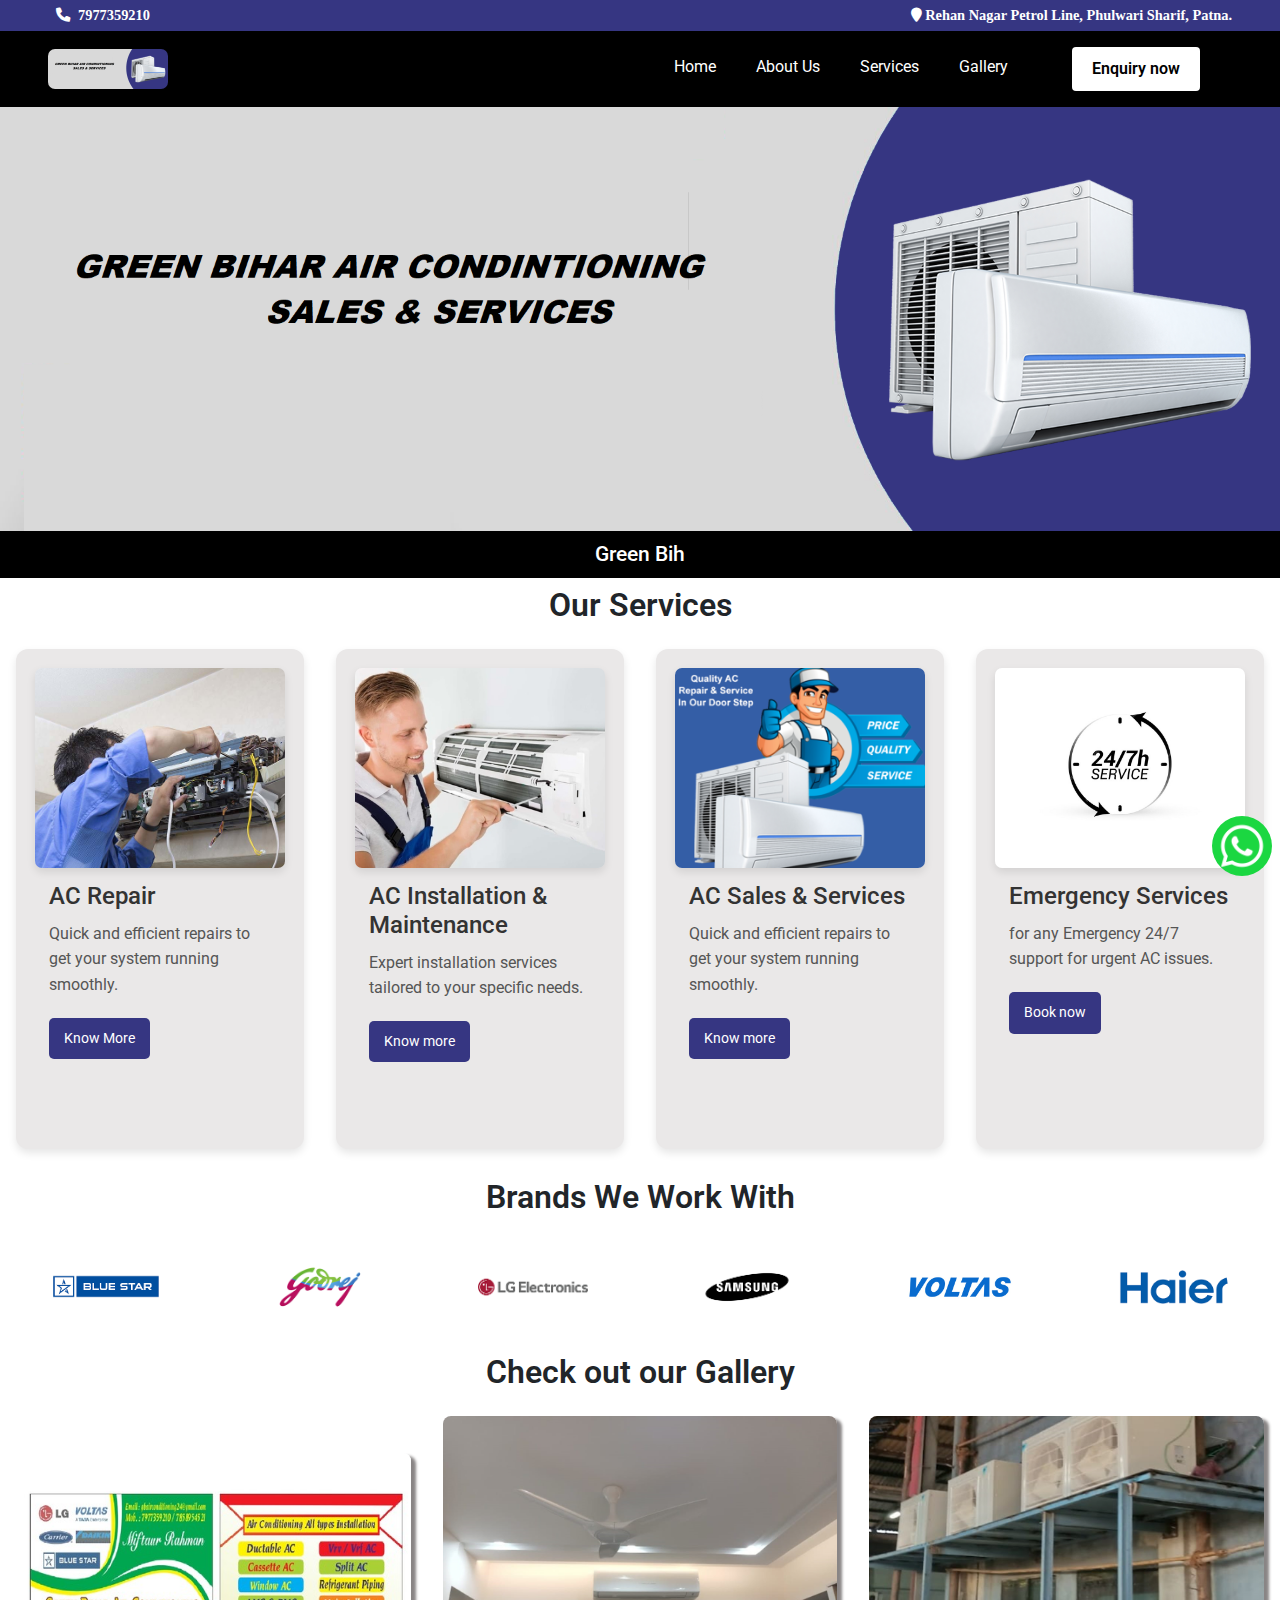
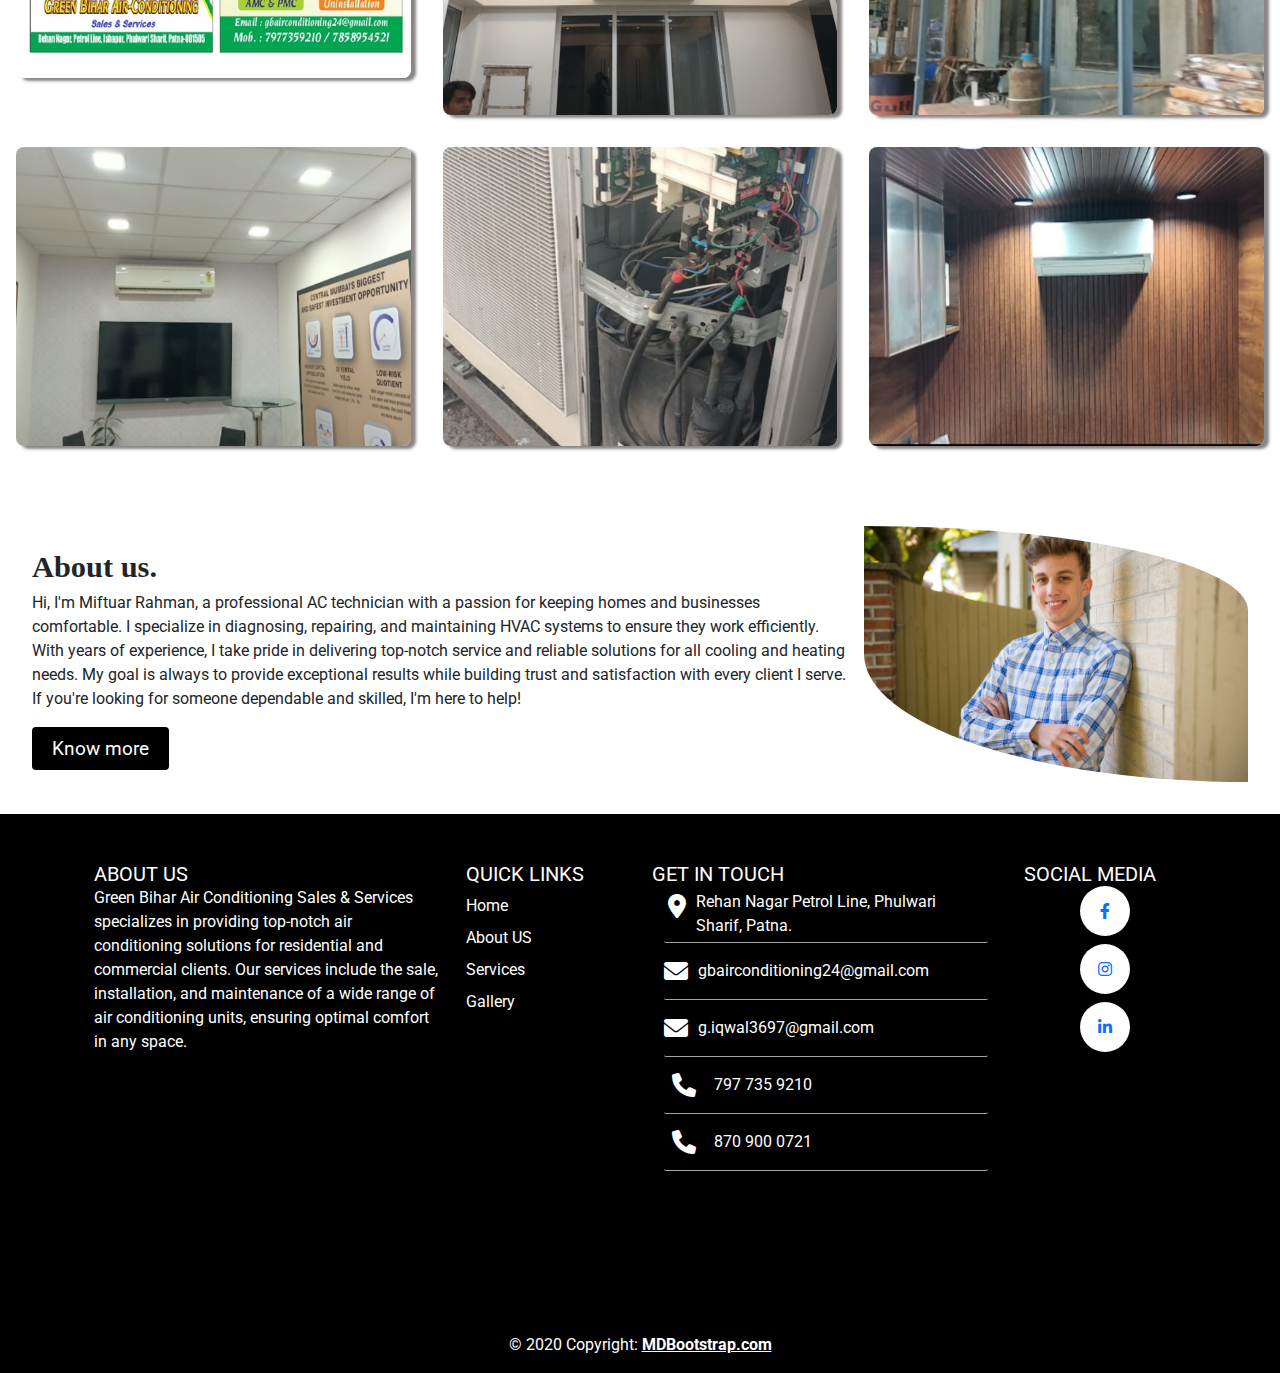
==== commit e455135a: "some changes" ====
--- a/index.html
+++ b/index.html
@@ -27,7 +27,7 @@
     <title></title>
     <style>
       body {
-        margin-top: 55px;
+        /* margin-top: 55px; */
         font-family: "Roboto", sans-serif;
       }
       .text-hovar {
@@ -67,52 +67,84 @@
     </style>
   </head>
   <body>
+    <div class="top-page-wrapper">
+      <span class="top-page-contact"><i class="fa fa-phone"></i>7977359210</span>
+      <span class="top-page-address">
+        <i class="fa fa-map-marker"></i> Rehan Nagar Petrol Line, Phulwari
+        Sharif, Patna.</span
+      >
+    </div>
     <nav
-      class="navbar navbar-expand-lg text-white fixed-top"
+      class="navbar navbar-expand-lg text-white"
       style="background-color: #000000"
     >
-    <div class="container-fluid px-lg-5">
-      <!-- Logo on the left -->
-      <a class="navbar-brand text-white" href="#">
-        <img src="./stockimages/temp/logo1.png" alt="" />
-      </a>
-      <!-- Toggler for mobile view -->
-      <button
-        class="navbar-toggler"
-        type="button"
-        data-bs-toggle="collapse"
-        data-bs-target="#navbarSupportedContent"
-        aria-controls="navbarSupportedContent"
-        aria-expanded="false"
-        aria-label="Toggle navigation"
-      >
-        <span class="fas fa-bars text-white"></span>
-      </button>
-      <!-- Navigation links on the right -->
-      <div
-        class="collapse navbar-collapse justify-content-end d-lg-flex justify-content-lg-end gap-5"
-        id="navbarSupportedContent"
-      >
-      <ul class="navbar-nav mb-2 mb-lg-0 mt-sm-4 mt-lg-0">
-          <li class="nav-item">
-            <a class="nav-link active text-white text-hovar padding-class" aria-current="page" href="#">Home</a>
-          </li>
-          <li class="nav-item">
-            <a class="nav-link active text-white text-hovar padding-class" aria-current="page" href="#">About Us</a>
-          </li>
-          <li class="nav-item">
-            <a class="nav-link active text-white text-hovar padding-class" aria-current="page" href="#services">Services</a>
-          </li>
-          <li class="nav-item">
-            <a class="nav-link active text-white text-hovar padding-class" aria-current="page" href="#">Gallery</a>
-          </li>
-          <li class="nav-item">
-            <a class="nav-link active text-white text-hovar padding-class" aria-current="page" href="#">Contact Us</a>
-          </li>
-        </ul>
+      <div class="container-fluid px-lg-5">
+        <!-- Logo on the left -->
+        <a class="navbar-brand text-white" href="#">
+          <img src="./stockimages/temp/logo1.png" alt="logo" />
+        </a>
+        <!-- Toggler for mobile view -->
+        <button
+          class="navbar-toggler"
+          type="button"
+          data-bs-toggle="collapse"
+          data-bs-target="#navbarSupportedContent"
+          aria-controls="navbarSupportedContent"
+          aria-expanded="false"
+          aria-label="Toggle navigation"
+        >
+          <span class="fas fa-bars text-white"></span>
+        </button>
+        <!-- Navigation links on the right -->
+        <div
+          class="collapse navbar-collapse justify-content-end d-lg-flex justify-content-lg-end gap-5"
+          id="navbarSupportedContent"
+        >
+          <ul class="navbar-nav mb-2 mb-lg-0 mt-sm-4 mt-lg-0">
+            <li class="nav-item">
+              <a
+                class="nav-link active text-white text-hovar padding-class"
+                aria-current="page"
+                href="#"
+                >Home</a
+              >
+            </li>
+            <li class="nav-item">
+              <a
+                class="nav-link active text-white text-hovar padding-class"
+                aria-current="page"
+                href="#about"
+                >About Us</a
+              >
+            </li>
+            <li class="nav-item">
+              <a
+                class="nav-link active text-white text-hovar padding-class"
+                aria-current="page"
+                href="#services"
+                >Services</a
+              >
+            </li>
+            <li class="nav-item">
+              <a
+                class="nav-link active text-white text-hovar padding-class"
+                aria-current="page"
+                href="#gallery"
+                >Gallery</a
+              >
+            </li>
+            <li class="nav-item">
+              <a
+                id="enq-btn-navbar"
+                class="nav-link active text-hovar padding-class "
+                aria-current="page"
+                href="./forms/index.html"
+                >Enquiry now</a
+              >
+            </li>
+          </ul>
+        </div>
       </div>
-    </div>
-    
     </nav>
 
     <!-- landing-page-start  -->
@@ -124,7 +156,18 @@
             src="./stockimages/banner/banner.png"
             alt="Banner for Green Bihar Air Conditioning"
           />
+          <div class="whatsapp-chat-feature">
+            <a href="https://wa.me/7977359210"
+              ><img
+                src="./stockimages/brandLogo/whatsapp-logo.png"
+                alt="whatsapp-logo"
+                class="whatsapp-logo"
+            /></a>
+          </div>
         </div>
+        <!-- <div class="whatsapp-chat-feature">
+          <a href="https://wa.me/7484966981"><img src="./stockimages/brandLogo/whatsapp-logo.png" alt="whatsapp-logo" class="whatsapp-logo"></a>
+        </div> -->
         <div class="scrolling-text-container">
           <p id="type-writer-effect" class="horizontal-move-text">
             <!-- <span ></span> -->
@@ -132,105 +175,105 @@
           </p>
         </div>
         <section id="services">
-        <div class="our-services-container">
-          <div class="services-container-title">
-            <h4 class="services-title">Our Services</h4>
+          <div class="our-services-container">
+            <div class="services-container-title">
+              <h4 class="services-title">Our Services</h4>
+            </div>
+            <div class="service-offer-container">
+              <!-- card-one  -->
+              <div class="services-card">
+                <div class="card-img">
+                  <img
+                    src="./stockimages/serviceImg/s3.png"
+                    alt="Image of AC repair services"
+                    class="ac-repair-img"
+                  />
+                </div>
+                <div class="card-content">
+                  <h6 class="card-title">AC Repair</h6>
+                  <p class="card-description">
+                    Quick and efficient repairs to get your system running
+                    smoothly.
+                  </p>
+                  <a
+                    href="./knowmore/repair/repair.html"
+                    class="card-btn"
+                    title="Book an AC repair service now"
+                    >Know More</a
+                  >
+                </div>
+              </div>
+              <!-- card-two  -->
+              <div class="services-card">
+                <div class="card-img">
+                  <img
+                    src="./stockimages/serviceImg/ac-install.jpg"
+                    alt="Image of AC repair services"
+                    class="ac-repair-img"
+                  />
+                </div>
+                <div class="card-content">
+                  <h6 class="card-title">AC Installation & Maintenance</h6>
+                  <p class="card-description">
+                    Expert installation services tailored to your specific
+                    needs.
+                  </p>
+                  <a
+                    href="./knowmore/mntnance/mntnce.html"
+                    class="card-btn"
+                    title="Book an AC repair service now"
+                    >Know more</a
+                  >
+                </div>
+              </div>
+              <!-- card-three  -->
+              <div class="services-card">
+                <div class="card-img">
+                  <img
+                    src="./stockimages/serviceImg/s1.png"
+                    alt="Image of AC repair services"
+                    class="ac-repair-img"
+                  />
+                </div>
+                <div class="card-content">
+                  <h6 class="card-title">AC Sales & Services</h6>
+                  <p class="card-description">
+                    Quick and efficient repairs to get your system running
+                    smoothly.
+                  </p>
+                  <a
+                    href="./knowmore/sales/sales.html"
+                    class="card-btn"
+                    title="Book an AC repair service now"
+                    >Know more</a
+                  >
+                </div>
+              </div>
+              <!-- card-four  -->
+              <div class="services-card">
+                <div class="card-img">
+                  <img
+                    src="./stockimages/serviceImg/24-hour-7.jpg"
+                    alt="Image of AC repair services"
+                    class="ac-repair-img"
+                  />
+                </div>
+                <div class="card-content">
+                  <h6 class="card-title">Emergency Services</h6>
+                  <p class="card-description">
+                    for any Emergency 24/7 support for urgent AC issues.
+                  </p>
+                  <a
+                    href="./forms/index.html"
+                    class="card-btn"
+                    title="Book an AC repair service now"
+                    >Book now</a
+                  >
+                </div>
+              </div>
+            </div>
           </div>
-          <div class="service-offer-container">
-            <!-- card-one  -->
-            <div class="services-card">
-              <div class="card-img">
-                <img
-                  src="./stockimages/serviceImg/s3.png"
-                  alt="Image of AC repair services"
-                  class="ac-repair-img"
-                />
-              </div>
-              <div class="card-content">
-                <h6 class="card-title">AC Repair</h6>
-                <p class="card-description">
-                  Quick and efficient repairs to get your system running
-                  smoothly.
-                </p>
-                <a
-                  href="./forms/index.html"
-                  class="card-btn"
-                  title="Book an AC repair service now"
-                  >Book now</a
-                >
-              </div>
-            </div>
-            <!-- card-two  -->
-            <div class="services-card">
-              <div class="card-img">
-                <img
-                  src="./stockimages/serviceImg/ac-install.jpg"
-                  alt="Image of AC repair services"
-                  class="ac-repair-img"
-                />
-              </div>
-              <div class="card-content">
-                <h6 class="card-title">AC Installation & Maintenance</h6>
-                <p class="card-description">
-                  Expert installation services tailored to your specific needs.
-                </p>
-                <a
-                  href="./forms/index.html"
-                  class="card-btn"
-                  title="Book an AC repair service now"
-                  >Book now</a
-                >
-              </div>
-            </div>
-            <!-- card-three  -->
-            <div class="services-card">
-              <div class="card-img">
-                <img
-                  src="./stockimages/serviceImg/s1.png"
-                  alt="Image of AC repair services"
-                  class="ac-repair-img"
-                />
-              </div>
-              <div class="card-content">
-                <h6 class="card-title">AC Sales & Services</h6>
-                <p class="card-description">
-                  Quick and efficient repairs to get your system running
-                  smoothly.
-                </p>
-                <a
-                  href="./forms/index.html"
-                  class="card-btn"
-                  title="Book an AC repair service now"
-                  >Book now</a
-                >
-              </div>
-            </div>
-            <!-- card-four  -->
-            <div class="services-card">
-              <div class="card-img">
-                <img
-                  src="./stockimages/serviceImg/24-hour-7.jpg"
-                  alt="Image of AC repair services"
-                  class="ac-repair-img"
-                />
-              </div>
-              <div class="card-content">
-                <h6 class="card-title">Emergency Services</h6>
-                <p class="card-description">
-                  for any Emergency 24/7 support for urgent AC issues.
-                </p>
-                <a
-                  href="./forms/index.html"
-                  class="card-btn"
-                  title="Book an AC repair service now"
-                  >Book now</a
-                >
-              </div>
-            </div>
-          </div>
-        </div>
-      </section>
-
+        </section>
 
         <div class="brand-show-container">
           <div class="brand-wrapper">
@@ -269,16 +312,21 @@
             </div>
           </div>
         </div>
-        <div class="our-gallery-container">
+        <section class="our-gallery-container" id="gallery">
           <h4 class="gallery-container-title">Check out our Gallery</h4>
           <div class="stock-gallery">
             <!-- <img src="./stockimages/gallery/g1.png" alt="" class="stock-gallery-item"> -->
             <!-- <img src="./stockimages/gallery/g2.png" alt="" class="stock-gallery-item"> -->
             <img
+              src="./stockimages/visitcard (1).jpg"
+              alt=""
+              class="stock-gallery-item"
+            />
+            <!-- <img
               src="./stockimages/gallery/g3.png"
               alt=""
               class="stock-gallery-item"
-            />
+            /> -->
             <img
               src="./stockimages/gallery/g4.png"
               alt=""
@@ -317,6 +365,30 @@
               alt=""
               class="stock-gallery-item"
             />
+          </div>
+        </section>
+        <div class="landing-page-about-us" id="about">
+          <div class="landing-page-about-us-wrapper">
+            <div class="l-p-about-text">
+              <p class="founder-word">About us.</p>
+              <p>
+                Hi, I'm Miftuar Rahman, a professional AC technician with a
+                passion for keeping homes and businesses comfortable. I
+                specialize in diagnosing, repairing, and maintaining HVAC
+                systems to ensure they work efficiently. With years of
+                experience, I take pride in delivering top-notch service and
+                reliable solutions for all cooling and heating needs. My goal is
+                always to provide exceptional results while building trust and
+                satisfaction with every client I serve. If you're looking for
+                someone dependable and skilled, I'm here to help!
+              </p>
+              <div class="aboutus-know-more-btn">
+                <a href="./about/about.html" class="know-more-cta">Know more</a>
+              </div>
+            </div>
+            <div class="l-p-about-img-cont">
+              <img src="./stockimages/person.jpg" alt="" />
+            </div>
           </div>
         </div>
       </div>
@@ -353,6 +425,9 @@
                 installation, and maintenance of a wide range of air
                 conditioning units, ensuring optimal comfort in any space.
               </p>
+              <div class="implement-map">
+                <iframe src="https://www.google.com/maps/embed?pb=!1m18!1m12!1m3!1d57586.6853128143!2d85.0372915522512!3d25.56608248728252!2m3!1f0!2f0!3f0!3m2!1i1024!2i768!4f13.1!3m3!1m2!1s0x39f2a82091e88743%3A0x349f17b901057f!2sIndianOil!5e0!3m2!1sen!2sin!4v1737145015571!5m2!1sen!2sin" width="200" height="200" style="border:0;" allowfullscreen="" loading="lazy" referrerpolicy="no-referrer-when-downgrade"></iframe>
+              </div>
             </div>
             <!--Grid column-->
             <div class="col-lg-2 col-md-6 mb-4 mb-md-0 text-start">
@@ -384,16 +459,16 @@
                   <a
                     class="text-white text-decoration-none text-hovar col-12"
                     href="#!"
-                    >GAllery</a
+                    >Gallery</a
                   >
                 </li>
-                <li class="row mt-2">
+                <!-- <li class="row mt-2">
                   <a
                     class="text-white text-decoration-none text-hovar col-12"
                     href="#!"
                     >Career</a
                   >
-                </li>
+                </li> -->
               </ul>
             </div>
             <!--Grid column-->
@@ -406,7 +481,9 @@
                 <div class="contact-card text-center">
                   <div class="contact-item">
                     <span class="d-flex p-1"
-                      ><i class="fa-sharp fa-solid fa-location-dot mt-1"></i>
+                      >
+                      
+                      <i class="fa-sharp fa-solid fa-location-dot mt-1"></i>
                       <p class="text-start">
                         Rehan Nagar Petrol Line, Phulwari Sharif, Patna.
                       </p></span
@@ -452,7 +529,7 @@
                 </li>
 
                 <!-- WhatsApp -->
-                <li class="me-2 me-lg-0 mb-0 mb-lg-2">
+                <!-- <li class="me-2 me-lg-0 mb-0 mb-lg-2">
                   <a
                     class="rounded-circle d-flex justify-content-center align-items-center bg-white text-decoration-none"
                     style="width: 50px; height: 50px"
@@ -461,10 +538,10 @@
                   >
                     <i class="fa-brands fa-whatsapp"></i>
                   </a>
-                </li>
+                </li> -->
 
                 <!-- Google -->
-                <li class="me-2 me-lg-0 mb-0 mb-lg-2">
+                <!-- <li class="me-2 me-lg-0 mb-0 mb-lg-2">
                   <a
                     class="rounded-circle d-flex justify-content-center align-items-center bg-white text-decoration-none"
                     style="width: 50px; height: 50px"
@@ -473,7 +550,7 @@
                   >
                     <i class="fab fa-google"></i>
                   </a>
-                </li>
+                </li> -->
 
                 <!-- Instagram -->
                 <li class="me-2 me-lg-0 mb-0 mb-lg-2">
--- a/index.css
+++ b/index.css
@@ -40,11 +40,11 @@
 }
 
 .main-landing-page-center {
-  border: 1px solid #000;
+  /* border: 1px solid #000; */
 }
 
 .hero-container {
-  border: 1px solid #000;
+  /* border: 1px solid #000; */
 }
 
 .scrolling-text-container {
@@ -69,7 +69,7 @@
 }
 
 .our-services-container {
-  border: 1px solid #000;
+  /* border: 1px solid #000; */
 }
 
 .service-offer-container {
@@ -88,7 +88,7 @@
 .services-card {
   padding: 1.2rem;
   margin: 1rem;
-  border: 1px solid #000;
+  /* border: 1px solid #000; */
   width: 340px;
   min-height: 500px;
   /* height: 500px; */
@@ -140,16 +140,23 @@
 .card-btn {
   display: inline-block;
   padding: 10px 15px;
-  background: #007bff;
+  /* background: #007bff; */
+  background-color: #363682;
+
   color: #fff;
   text-decoration: none;
   font-size: 0.9rem;
   border-radius: 5px;
   transition: background-color 0.3s ease;
+  transition: all 0.3s ease;
+}
+
+.card-btn:hover  {
+  transform: scale(1.1);
 }
 
 .our-gallery-container {
-  border: 1px solid green;
+  /* border: 1px solid green; */
 }
 .gallery-container-title {
   font-size: 2rem;
@@ -160,7 +167,7 @@
 
 .stock-gallery {
   padding: 1rem;
-  border: 1px solid red;
+  /* border: 1px solid red; */
   display: grid;
   grid-template-columns: repeat(3, auto);
   gap: 2rem;
@@ -190,7 +197,7 @@
 }
 
 .brand-logo {
-  border: 1px solid #000;
+  /* border: 1px solid #000; */
   padding: 0.2rem;
   display: flex;
   align-items: center;
@@ -214,6 +221,152 @@
 .navbar-brand img {
   border-radius: 7px;
 }
+
+.landing-page-about-us {
+  /* border: 1px solid #000; */
+  margin: 1rem;
+  padding: 1rem;
+}
+
+.landing-page-about-us-wrapper {
+  display: flex;
+  align-items: center;
+  justify-content: space-around;
+  gap: 1rem;
+}
+.founder-word {
+  font-size: 1.9rem;
+  font-weight: 600;
+  font-family: Cambria, Cochin, Georgia, Times, "Times New Roman", serif;
+}
+
+.l-p-about-text {
+  /* border: 1px solid #000; */
+  width: 70%;
+}
+
+.aboutus-know-more-btn {
+  margin-top: 1.5rem;
+  /* padding-top: 1rem; */
+  /* border: 1px solid #000; */
+}
+
+.know-more-cta {
+  padding: 10px 20px;
+  border-radius: 4px;
+  background: #000;
+  color: white;
+  font-size: 1.2rem;
+  font-weight: 400;
+  transition: all 0.3s ease;
+  text-decoration: none;
+  cursor: pointer;
+
+}
+
+.know-more-cta:hover {
+  transform: scale(1.1);
+}
+
+.l-p-about-img-cont {
+  width: 400px;
+}
+
+.l-p-about-img-cont img {
+  border-radius: 0% 100% 0% 100% / 50% 33% 67% 50%;
+  background-position: center;
+  background-size: cover;
+}
+
+.whatsapp-chat-feature {
+  display: block;
+  /* border: 1px solid red; */
+  width: 100%;
+  height: auto;
+  /* position: relative; */
+  text-align: right;
+}
+
+.whatsapp-logo {
+  position: fixed;
+  width: 60px;
+  height: 60px;
+  border-radius: 50%;
+  /* position: absolute; */
+  right: 1rem;
+  bottom: 14rem;
+  right: 0.5rem;
+  bottom: 1.5rem;
+  transition: transform 0.5s, opacity 0.5s;
+  z-index: 1
+}
+
+.whatsapp-logo {
+  animation: bounce 2s infinite;
+}
+
+.implement-map {
+  margin: 1rem 0;
+  /* border: 1px solid #ffffff; */
+    /* width: 350px;
+    height: 200px; */
+}
+
+@keyframes bounce {
+  0%,
+  100% {
+    transform: translateY(0);
+  }
+  50% { 
+    transform: translateY(20px);
+  }
+}
+
+  /* .whatsapp-logo:hover {
+    transform: rotate(360deg) scale(1.2);
+    opacity: 0.8;
+  } */
+
+.top-page-wrapper {
+  display: flex;
+  align-items: center;
+  justify-content: space-between;
+  padding: 0.3rem 3rem;
+  background: rgb(255, 255, 255);
+  background-color: #363682;
+  /* border: 2px solid red; */
+}
+
+.top-page-wrapper span {
+  font-size: 0.9rem;
+  font-weight: 600;
+  font-family: 'Poppins';
+  color: white;
+}
+/* boot strap css  */
+.nav-item {
+  /* border: 1px solid #ffffff; */
+  padding-left: 1.5rem;
+  padding-top: 0.5rem;
+  padding-bottom: 0.5rem;
+}
+
+#enq-btn-navbar {
+  margin: 0 2rem;
+  border-radius: 4px;
+  padding: 10px 20px;
+  /* background-color: #363682; */
+  background: white;
+  font-weight: 600;
+  /* color: black; */
+
+
+}
+
+#enq-btn-navbar:hover {
+  transform: scale(1.1); 
+}
+
 
 @media only screen and (max-width: 1024px) {
   .service-offer-container {
@@ -227,6 +380,8 @@
   }
 }
 
+
+
 @media only screen and (max-width: 760px) {
   .brand-logo {
     display: grid;
@@ -268,6 +423,22 @@
   .scrolling-text-container {
     display: none;
   }
+  .landing-page-about-us-wrapper {
+    display: block;
+  }
+
+  .l-p-about-text {
+    width: auto;
+    padding: 1rem 0;
+  }
+  .l-p-about-img-cont {
+    width: auto;
+    padding: 1rem 0;
+  }
+
+  .top-page-wrapper {
+    display: none;
+  }
 }
 
 @media only screen and (min-width: 1424px) {
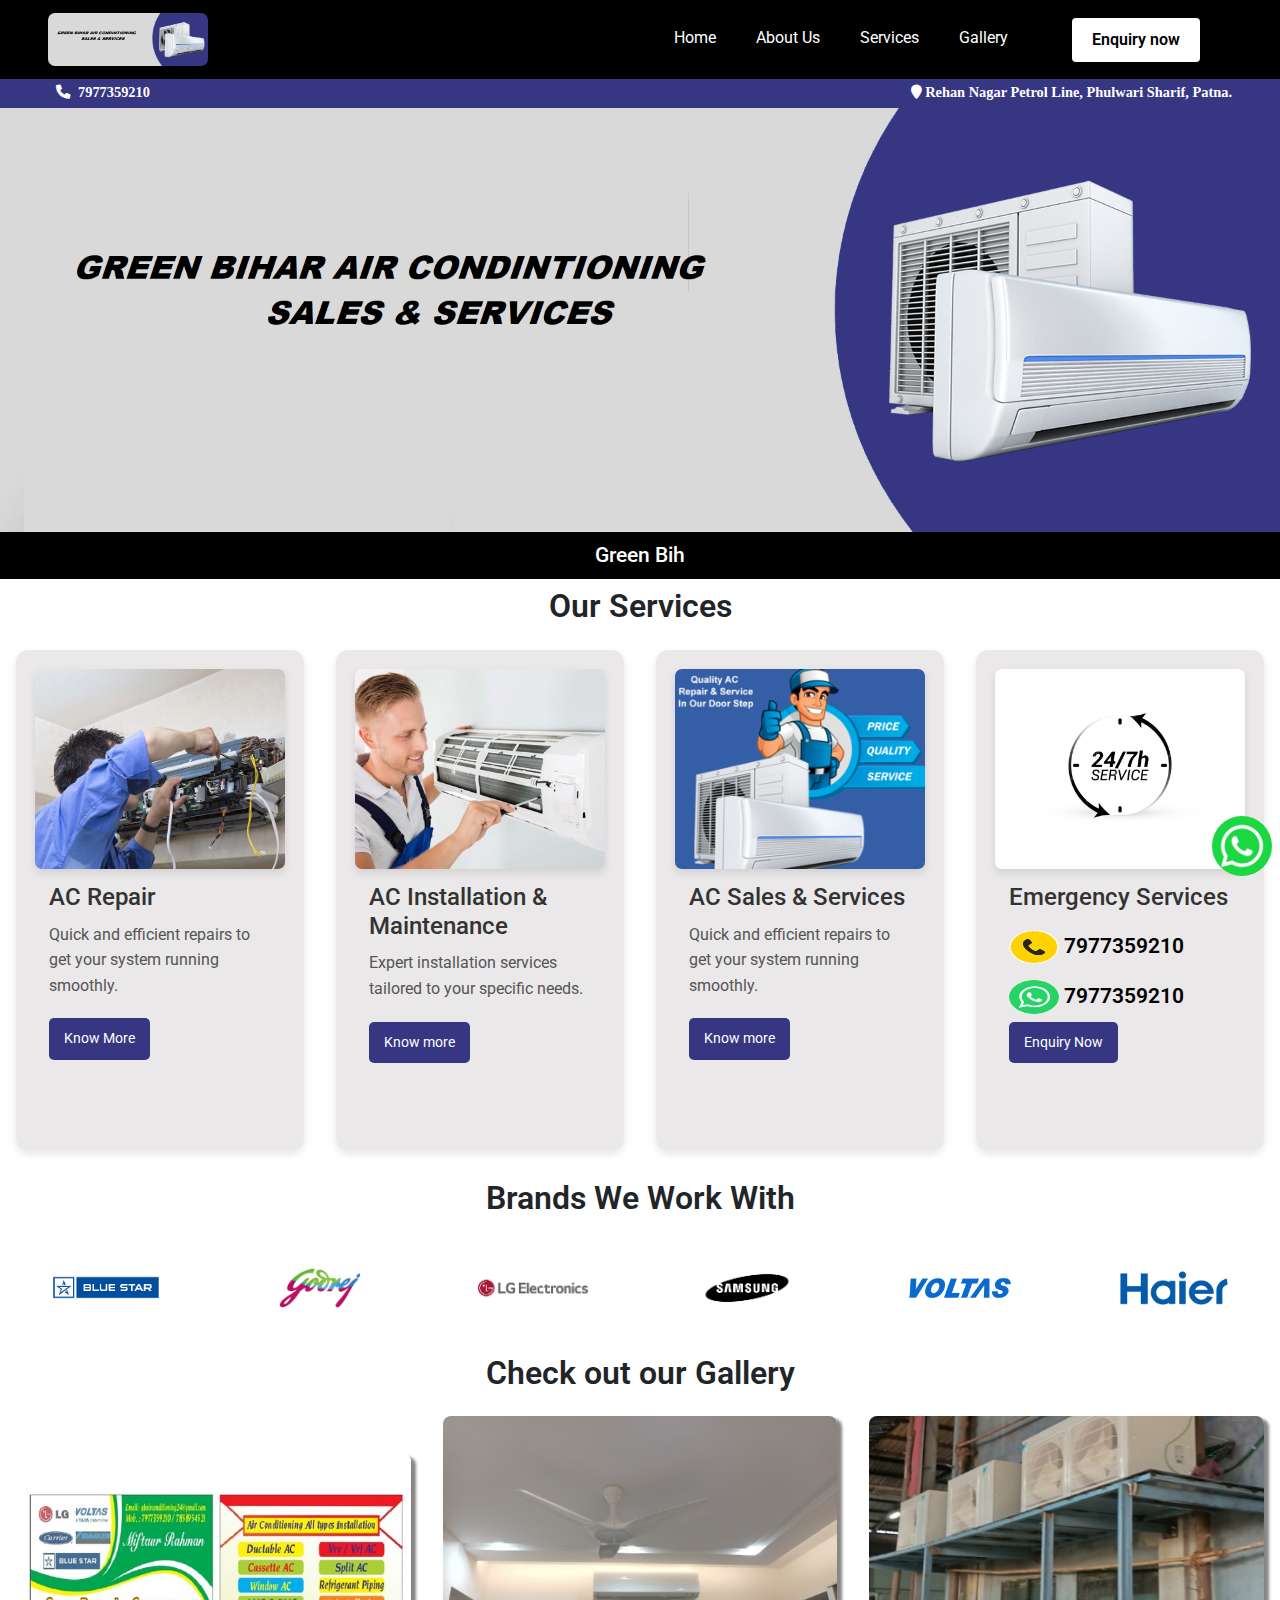
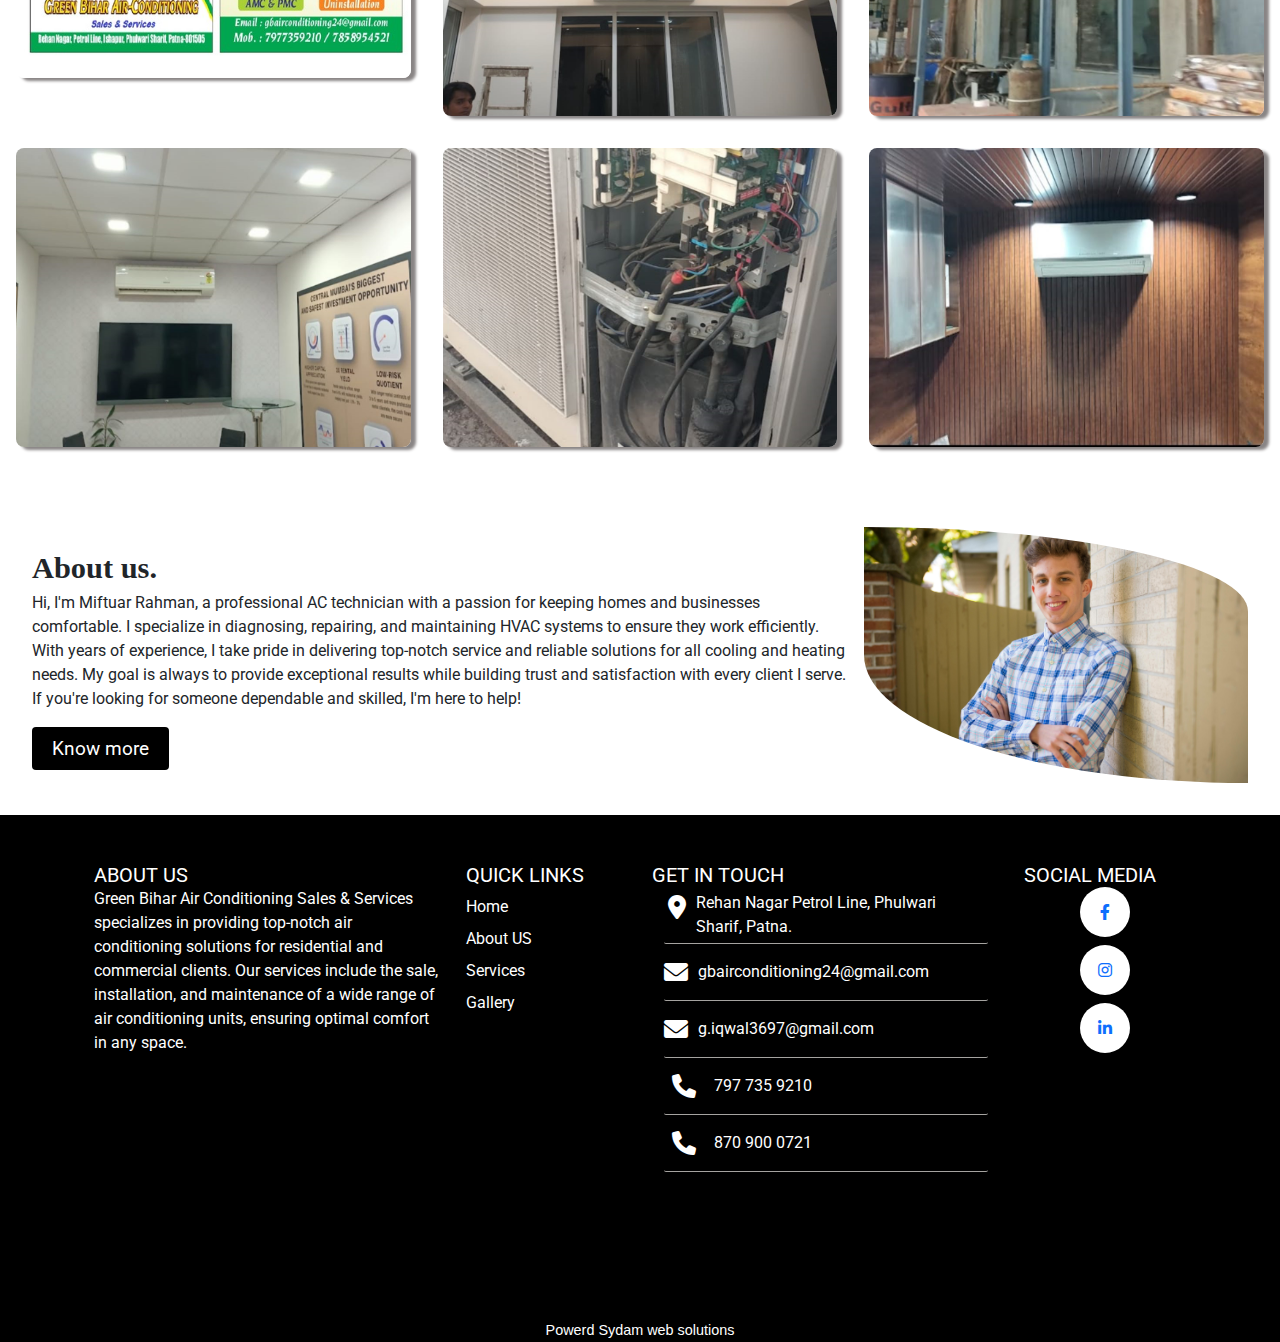
==== commit eb753ad2: "polishing the website" ====
--- a/index.html
+++ b/index.html
@@ -31,17 +31,17 @@
         font-family: "Roboto", sans-serif;
       }
       .text-hovar {
-        background-color: #000000; /* Default background color */
-        transition: background-color 0.3s ease; /* Smooth transition for hover effect */
+        background-color: #000000;
+        transition: background-color 0.3s ease;
       }
 
       .text-hovar:hover {
-        background-color: #888580; /* Light gray color on hover */
+        background-color: #888580;
         border-radius: 5px;
       }
 
       .navbar {
-        transition: color 0.3s ease; /* Optional: Add transition to navbar */
+        transition: color 0.3s ease;
       }
       .padding-class {
         padding-left: 20px;
@@ -67,20 +67,15 @@
     </style>
   </head>
   <body>
-    <div class="top-page-wrapper">
-      <span class="top-page-contact"><i class="fa fa-phone"></i>7977359210</span>
-      <span class="top-page-address">
-        <i class="fa fa-map-marker"></i> Rehan Nagar Petrol Line, Phulwari
-        Sharif, Patna.</span
-      >
-    </div>
+    
     <nav
       class="navbar navbar-expand-lg text-white"
+      id="fixed-navbar"
       style="background-color: #000000"
     >
       <div class="container-fluid px-lg-5">
         <!-- Logo on the left -->
-        <a class="navbar-brand text-white" href="#">
+        <a class="navbar-brand text-white" href="./index.html">
           <img src="./stockimages/temp/logo1.png" alt="logo" />
         </a>
         <!-- Toggler for mobile view -->
@@ -136,7 +131,7 @@
             <li class="nav-item">
               <a
                 id="enq-btn-navbar"
-                class="nav-link active text-hovar padding-class "
+                class="nav-link active text-hovar padding-class"
                 aria-current="page"
                 href="./forms/index.html"
                 >Enquiry now</a
@@ -151,6 +146,15 @@
 
     <div class="main-landing-page-container">
       <div class="landing-page-center">
+        <div class="top-page-wrapper">
+          <span class="top-page-contact"
+            ><i class="fa fa-phone"></i>7977359210</span
+          >
+          <span class="top-page-address">
+            <i class="fa fa-map-marker"></i> Rehan Nagar Petrol Line, Phulwari
+            Sharif, Patna.</span
+          >
+        </div>  
         <div class="hero-container">
           <img
             src="./stockimages/banner/banner.png"
@@ -165,14 +169,8 @@
             /></a>
           </div>
         </div>
-        <!-- <div class="whatsapp-chat-feature">
-          <a href="https://wa.me/7484966981"><img src="./stockimages/brandLogo/whatsapp-logo.png" alt="whatsapp-logo" class="whatsapp-logo"></a>
-        </div> -->
         <div class="scrolling-text-container">
-          <p id="type-writer-effect" class="horizontal-move-text">
-            <!-- <span ></span> -->
-            <!-- <span><i class="fa fa-phone"> </i>797-735-9210</span> -->
-          </p>
+          <p id="type-writer-effect" class="horizontal-move-text"></p>
         </div>
         <section id="services">
           <div class="our-services-container">
@@ -260,14 +258,25 @@
                 </div>
                 <div class="card-content">
                   <h6 class="card-title">Emergency Services</h6>
-                  <p class="card-description">
-                    for any Emergency 24/7 support for urgent AC issues.
+                  <!-- <p class="card-description">
+                    Call 7977359210
                   </p>
+                  <p>
+                    whatsApp 7977359210
+                  </p> -->
+                  <a href="tel:7977359210" class="phone-icons-links"> 
+                    <img src="./stockimages/temp/phone.png" alt="phone" class="phone-icons">
+                    7977359210
+                  </a>
+                  <a href="https://wa.me/7977359210" class="w-icons-links">
+                    <img src="./stockimages/temp/whatsapp.png" alt="phone" class="phone-icons">
+                    7977359210  
+                  </a>
                   <a
                     href="./forms/index.html"
                     class="card-btn"
                     title="Book an AC repair service now"
-                    >Book now</a
+                    >Enquiry Now</a
                   >
                 </div>
               </div>
@@ -315,18 +324,11 @@
         <section class="our-gallery-container" id="gallery">
           <h4 class="gallery-container-title">Check out our Gallery</h4>
           <div class="stock-gallery">
-            <!-- <img src="./stockimages/gallery/g1.png" alt="" class="stock-gallery-item"> -->
-            <!-- <img src="./stockimages/gallery/g2.png" alt="" class="stock-gallery-item"> -->
             <img
               src="./stockimages/visitcard (1).jpg"
               alt=""
               class="stock-gallery-item"
             />
-            <!-- <img
-              src="./stockimages/gallery/g3.png"
-              alt=""
-              class="stock-gallery-item"
-            /> -->
             <img
               src="./stockimages/gallery/g4.png"
               alt=""
@@ -337,8 +339,6 @@
               alt=""
               class="stock-gallery-item"
             />
-            <!-- <img src="./stockimages/gallery/g6.png" alt="" class="stock-gallery-item"> -->
-            <!-- <img src="./stockimages/gallery/g7.png" alt="" class="stock-gallery-item"> -->
             <img
               src="./stockimages/gallery/g8.png"
               alt=""
@@ -354,7 +354,6 @@
               alt=""
               class="stock-gallery-item"
             />
-            <!-- <img src="./stockimages/gallery/g11.png" alt="" class="stock-gallery-item"> -->
             <img
               src="./stockimages/gallery/g12.png"
               alt=""
@@ -393,25 +392,16 @@
         </div>
       </div>
     </div>
-    <!-- landing-page-end  -->
-
     <!-- --------------------------------------------------------------Footer ------------------------------------------------------>
     <footer
       class="text-center text-white"
       style="background-color: #000000; margin-top: 1rem"
     >
-      <!-- Grid container -->
       <div class="container p-4">
         <!-- Section: Social media -->
         <section class="mb-4">
           <!-- Facebook -->
         </section>
-        <!-- Section: Social media -->
-        <!-- Section: Form -->
-
-        <!-- Section: Text -->
-
-        <!-- Section: Links -->
         <section class="">
           <!--Grid row-->
           <div class="row">
@@ -426,7 +416,15 @@
                 conditioning units, ensuring optimal comfort in any space.
               </p>
               <div class="implement-map">
-                <iframe src="https://www.google.com/maps/embed?pb=!1m18!1m12!1m3!1d57586.6853128143!2d85.0372915522512!3d25.56608248728252!2m3!1f0!2f0!3f0!3m2!1i1024!2i768!4f13.1!3m3!1m2!1s0x39f2a82091e88743%3A0x349f17b901057f!2sIndianOil!5e0!3m2!1sen!2sin!4v1737145015571!5m2!1sen!2sin" width="200" height="200" style="border:0;" allowfullscreen="" loading="lazy" referrerpolicy="no-referrer-when-downgrade"></iframe>
+                <iframe
+                  src="https://www.google.com/maps/embed?pb=!1m18!1m12!1m3!1d57586.6853128143!2d85.0372915522512!3d25.56608248728252!2m3!1f0!2f0!3f0!3m2!1i1024!2i768!4f13.1!3m3!1m2!1s0x39f2a82091e88743%3A0x349f17b901057f!2sIndianOil!5e0!3m2!1sen!2sin!4v1737145015571!5m2!1sen!2sin"
+                  width="400"
+                  height="200"
+                  style="border-radius: 10px"
+                  allowfullscreen=""
+                  loading="lazy"
+                  referrerpolicy="no-referrer-when-downgrade"
+                ></iframe>
               </div>
             </div>
             <!--Grid column-->
@@ -437,52 +435,40 @@
                 <li class="row mt-2">
                   <a
                     class="text-white text-decoration-none text-hovar col-12"
-                    href="#!"
+                    href="#"
                     >Home</a
                   >
                 </li>
                 <li class="row mt-2">
                   <a
                     class="text-white text-decoration-none text-hovar col-12"
-                    href="#!"
+                    href="#about"
                     >About US</a
                   >
                 </li>
                 <li class="row mt-2">
                   <a
                     class="text-white text-decoration-none text-hovar col-12"
-                    href="#!"
+                    href="#services"
                     >Services</a
                   >
                 </li>
                 <li class="row mt-2">
                   <a
                     class="text-white text-decoration-none text-hovar col-12"
-                    href="#!"
+                    href="#gallery"
                     >Gallery</a
                   >
                 </li>
-                <!-- <li class="row mt-2">
-                  <a
-                    class="text-white text-decoration-none text-hovar col-12"
-                    href="#!"
-                    >Career</a
-                  >
-                </li> -->
               </ul>
             </div>
-            <!--Grid column-->
-
-            <!--Grid column-->
             <div class="col-lg-4 col-md-6 mb-4 mb-md-0 text-start">
               <h5 class="text-uppercase">Get In Touch</h5>
 
               <div class="container">
                 <div class="contact-card text-center">
                   <div class="contact-item">
-                    <span class="d-flex p-1"
-                      >
-                      
+                    <span class="d-flex p-1">
                       <i class="fa-sharp fa-solid fa-location-dot mt-1"></i>
                       <p class="text-start">
                         Rehan Nagar Petrol Line, Phulwari Sharif, Patna.
@@ -508,9 +494,6 @@
                 </div>
               </div>
             </div>
-            <!--Grid column-->
-
-            <!--Grid column-->
             <div class="col-lg-2 col-md-12 mb-4 mb-md-0 text-start">
               <h5 class="text-uppercase">SOCIAL MEDIA</h5>
               <ul
@@ -527,71 +510,38 @@
                     <i class="fa-brands fa-facebook-f"></i>
                   </a>
                 </li>
-
-                <!-- WhatsApp -->
-                <!-- <li class="me-2 me-lg-0 mb-0 mb-lg-2">
+                <!-- Instagram -->
+                <li class="me-2 me-lg-0 mb-0 mb-lg-2">
                   <a
                     class="rounded-circle d-flex justify-content-center align-items-center bg-white text-decoration-none"
                     style="width: 50px; height: 50px"
                     href="#!"
                     role="button"
                   >
-                    <i class="fa-brands fa-whatsapp"></i>
+                    <i class="fab fa-instagram"></i>
                   </a>
-                </li> -->
-
-                <!-- Google -->
-                <!-- <li class="me-2 me-lg-0 mb-0 mb-lg-2">
+                </li>
+                <!-- LinkedIn -->
+                <li>
                   <a
                     class="rounded-circle d-flex justify-content-center align-items-center bg-white text-decoration-none"
                     style="width: 50px; height: 50px"
                     href="#!"
                     role="button"
                   >
-                    <i class="fab fa-google"></i>
-                  </a>
-                </li> -->
-
-                <!-- Instagram -->
-                <li class="me-2 me-lg-0 mb-0 mb-lg-2">
-                  <a
-                    class="rounded-circle d-flex justify-content-center align-items-center bg-white text-decoration-none"
-                    style="width: 50px; height: 50px"
-                    href="#!"
-                    role="button"
-                  >
-                    <i class="fab fa-instagram"></i>
-                  </a>
-                </li>
-
-                <!-- LinkedIn -->
-                <li>
-                  <a
-                    class="rounded-circle d-flex justify-content-center align-items-center bg-white text-decoration-none"
-                    style="width: 50px; height: 50px"
-                    href="#!"
-                    role="button"
-                  >
                     <i class="fab fa-linkedin-in"></i>
                   </a>
                 </li>
               </ul>
             </div>
           </div>
-          <!--Grid row-->
         </section>
-        <!-- Section: Links -->
       </div>
-      <!-- Grid container -->
-
-      <!-- Copyright -->
-      <div
-        class="text-center p-3"
-        style="background-color: rgba(0, 0, 0, 0.05)"
-      >
-        © 2020 Copyright:
-        <a class="text-reset fw-bold" href="https://mdbootstrap.com/"
-          >MDBootstrap.com</a
+      <div class="credintal-cont">
+        <a
+          href="https://sydamwebsolutions.com/"
+          id="credintal"
+          > Powerd Sydam web solutions</a
         >
       </div>
       <!-- Copyright -->
--- a/index.css
+++ b/index.css
@@ -1,6 +1,5 @@
 html {
   box-sizing: border-box;
-  /* font-size: 16px; */
 }
 
 *,
@@ -34,17 +33,8 @@
   height: auto;
 }
 
-.main-landing-page-container {
-  /* border: 1px solid red;  */
-  content: "";
-}
-
-.main-landing-page-center {
-  /* border: 1px solid #000; */
-}
-
-.hero-container {
-  /* border: 1px solid #000; */
+.landing-page-center {
+  padding-top: 4.8rem;
 }
 
 .scrolling-text-container {
@@ -68,10 +58,6 @@
   padding: 0 0.5rem;
 }
 
-.our-services-container {
-  /* border: 1px solid #000; */
-}
-
 .service-offer-container {
   display: flex;
   align-items: center;
@@ -88,10 +74,8 @@
 .services-card {
   padding: 1.2rem;
   margin: 1rem;
-  /* border: 1px solid #000; */
   width: 340px;
   min-height: 500px;
-  /* height: 500px; */
   background: #eae8e8;
   border-radius: 12px;
   overflow: hidden;
@@ -105,13 +89,10 @@
 }
 
 .card-img {
-  /* width: 100%;*/
   height: auto;
 }
 
 .ac-repair-img {
-  /* width: 300px;
-      height: auto; */
   width: 100%;
   height: 200px;
   object-fit: cover;
@@ -140,9 +121,7 @@
 .card-btn {
   display: inline-block;
   padding: 10px 15px;
-  /* background: #007bff; */
   background-color: #363682;
-
   color: #fff;
   text-decoration: none;
   font-size: 0.9rem;
@@ -155,9 +134,6 @@
   transform: scale(1.1);
 }
 
-.our-gallery-container {
-  /* border: 1px solid green; */
-}
 .gallery-container-title {
   font-size: 2rem;
   font-weight: 600;
@@ -167,7 +143,6 @@
 
 .stock-gallery {
   padding: 1rem;
-  /* border: 1px solid red; */
   display: grid;
   grid-template-columns: repeat(3, auto);
   gap: 2rem;
@@ -181,13 +156,13 @@
   box-shadow: 5px 3px 3px rgb(137, 133, 133);
 }
 
-.brand-show-container {
+/* .brand-show-container {
   content: "";
 }
 
 .brand-wrapper {
   content: "";
-}
+} */
 
 .brand-title-cont {
   font-size: 2rem;
@@ -197,7 +172,6 @@
 }
 
 .brand-logo {
-  /* border: 1px solid #000; */
   padding: 0.2rem;
   display: flex;
   align-items: center;
@@ -209,12 +183,10 @@
   width: 110px;
   height: auto;
   border-radius: 14px;
-  /* border: 1px solid red; */
-}
-
-/* navbar logo  */
+}
+
 .navbar-brand {
-  width: 120px;
+  width: 160px;
   height: auto;
 }
 
@@ -223,7 +195,6 @@
 }
 
 .landing-page-about-us {
-  /* border: 1px solid #000; */
   margin: 1rem;
   padding: 1rem;
 }
@@ -241,14 +212,11 @@
 }
 
 .l-p-about-text {
-  /* border: 1px solid #000; */
   width: 70%;
 }
 
 .aboutus-know-more-btn {
   margin-top: 1.5rem;
-  /* padding-top: 1rem; */
-  /* border: 1px solid #000; */
 }
 
 .know-more-cta {
@@ -280,10 +248,8 @@
 
 .whatsapp-chat-feature {
   display: block;
-  /* border: 1px solid red; */
   width: 100%;
   height: auto;
-  /* position: relative; */
   text-align: right;
 }
 
@@ -292,7 +258,6 @@
   width: 60px;
   height: 60px;
   border-radius: 50%;
-  /* position: absolute; */
   right: 1rem;
   bottom: 14rem;
   right: 0.5rem;
@@ -307,9 +272,6 @@
 
 .implement-map {
   margin: 1rem 0;
-  /* border: 1px solid #ffffff; */
-    /* width: 350px;
-    height: 200px; */
 }
 
 @keyframes bounce {
@@ -322,11 +284,7 @@
   }
 }
 
-  /* .whatsapp-logo:hover {
-    transform: rotate(360deg) scale(1.2);
-    opacity: 0.8;
-  } */
-
+ 
 .top-page-wrapper {
   display: flex;
   align-items: center;
@@ -334,7 +292,6 @@
   padding: 0.3rem 3rem;
   background: rgb(255, 255, 255);
   background-color: #363682;
-  /* border: 2px solid red; */
 }
 
 .top-page-wrapper span {
@@ -343,28 +300,62 @@
   font-family: 'Poppins';
   color: white;
 }
-/* boot strap css  */
+
 .nav-item {
-  /* border: 1px solid #ffffff; */
   padding-left: 1.5rem;
-  padding-top: 0.5rem;
-  padding-bottom: 0.5rem;
 }
 
 #enq-btn-navbar {
   margin: 0 2rem;
   border-radius: 4px;
   padding: 10px 20px;
-  /* background-color: #363682; */
   background: white;
   font-weight: 600;
-  /* color: black; */
-
-
 }
 
 #enq-btn-navbar:hover {
   transform: scale(1.1); 
+}
+
+#credintal {
+  font-size: 0.9rem;
+  text-decoration: none;
+  font-family: 'Lucida Sans',sans-serif;
+  margin: 1rem;
+  color: white;
+}
+
+#credintal:hover {
+  color: blue;
+}
+
+#fixed-navbar {
+  position: fixed;
+  width: 100%;
+  z-index: 1;
+}
+
+
+.phone-icons {
+  padding: 0.5rem 0;
+  width: 50px;
+  height: 50px;
+  border-radius: 50%;
+  background: #eae8e8;
+  transition: all 0.4 ease;
+  cursor: pointer;
+}
+
+.phone-icons:hover {
+  transform: scale(1.1);
+}
+
+.phone-icons-links, .w-icons-links {
+  text-decoration: none;
+  display: block;
+  font-size: 1.3rem;
+  font-weight: 600;
+  color: black;
 }
 
 
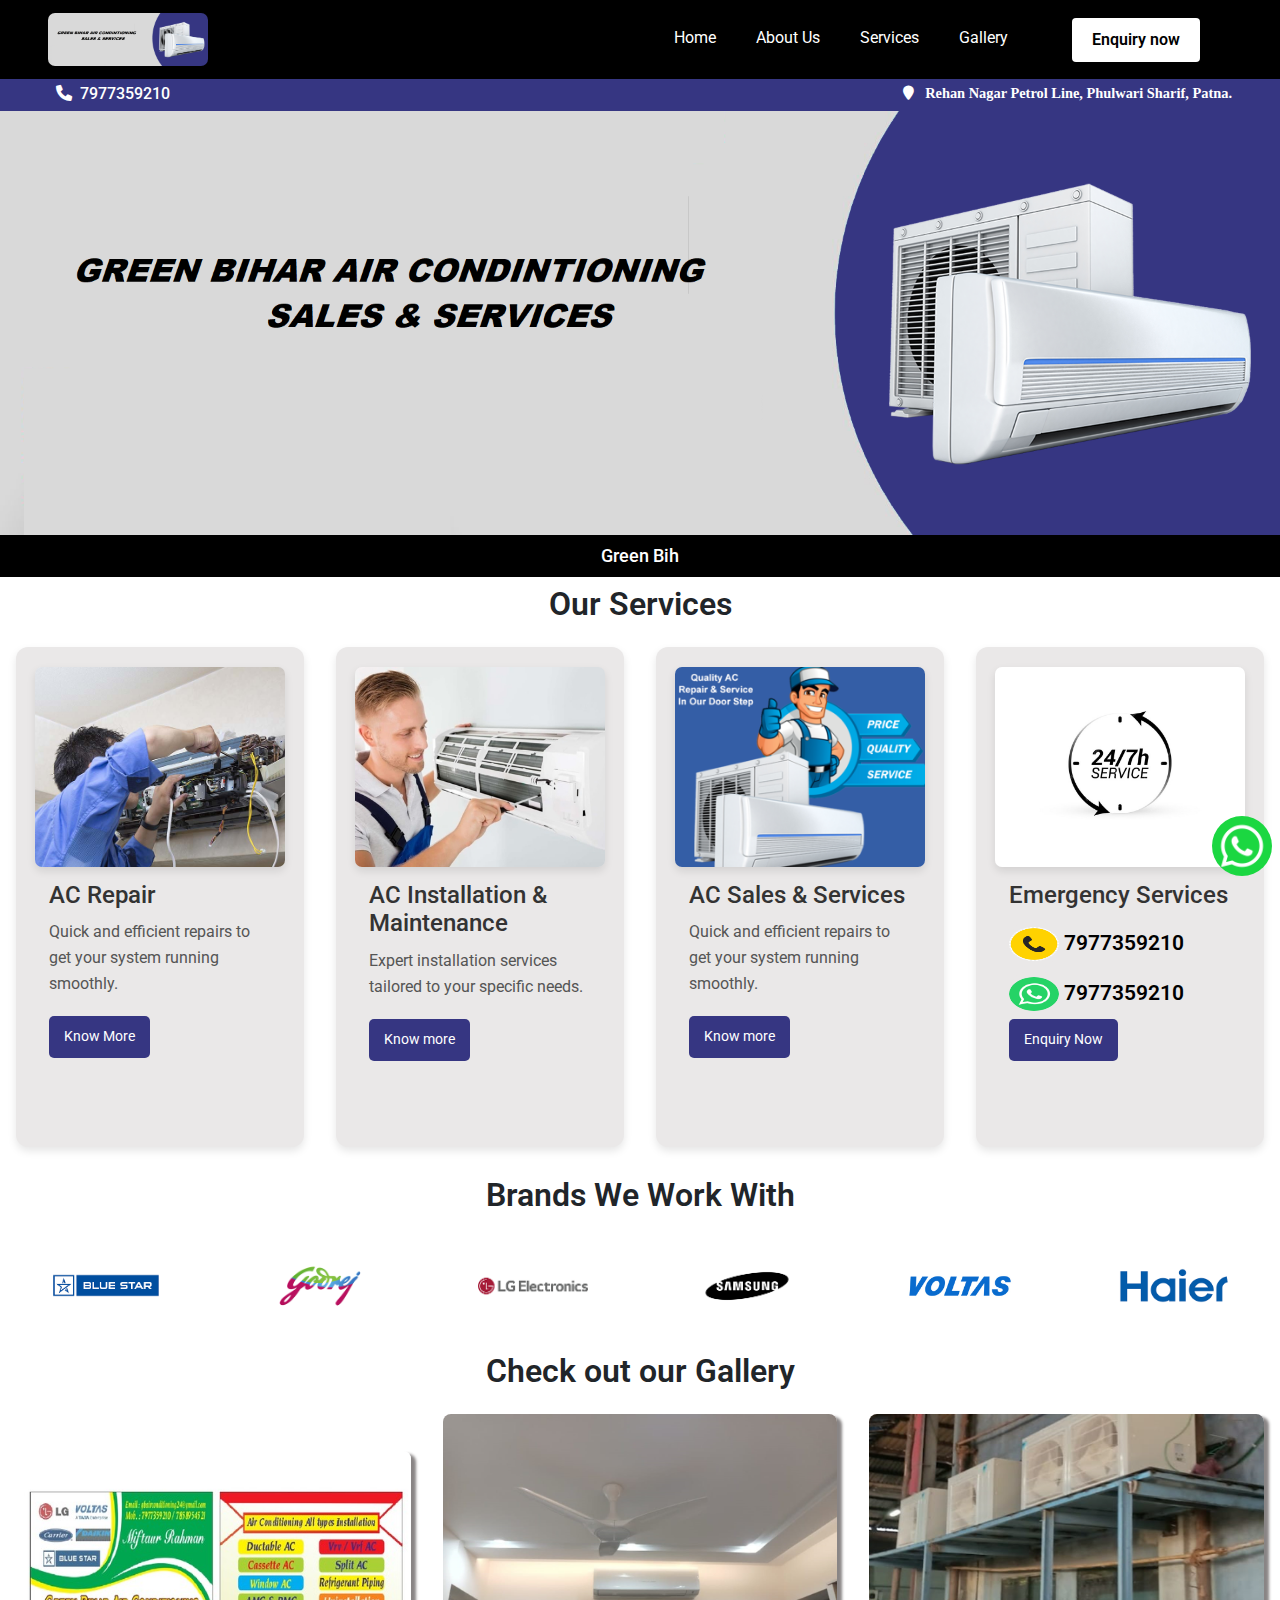
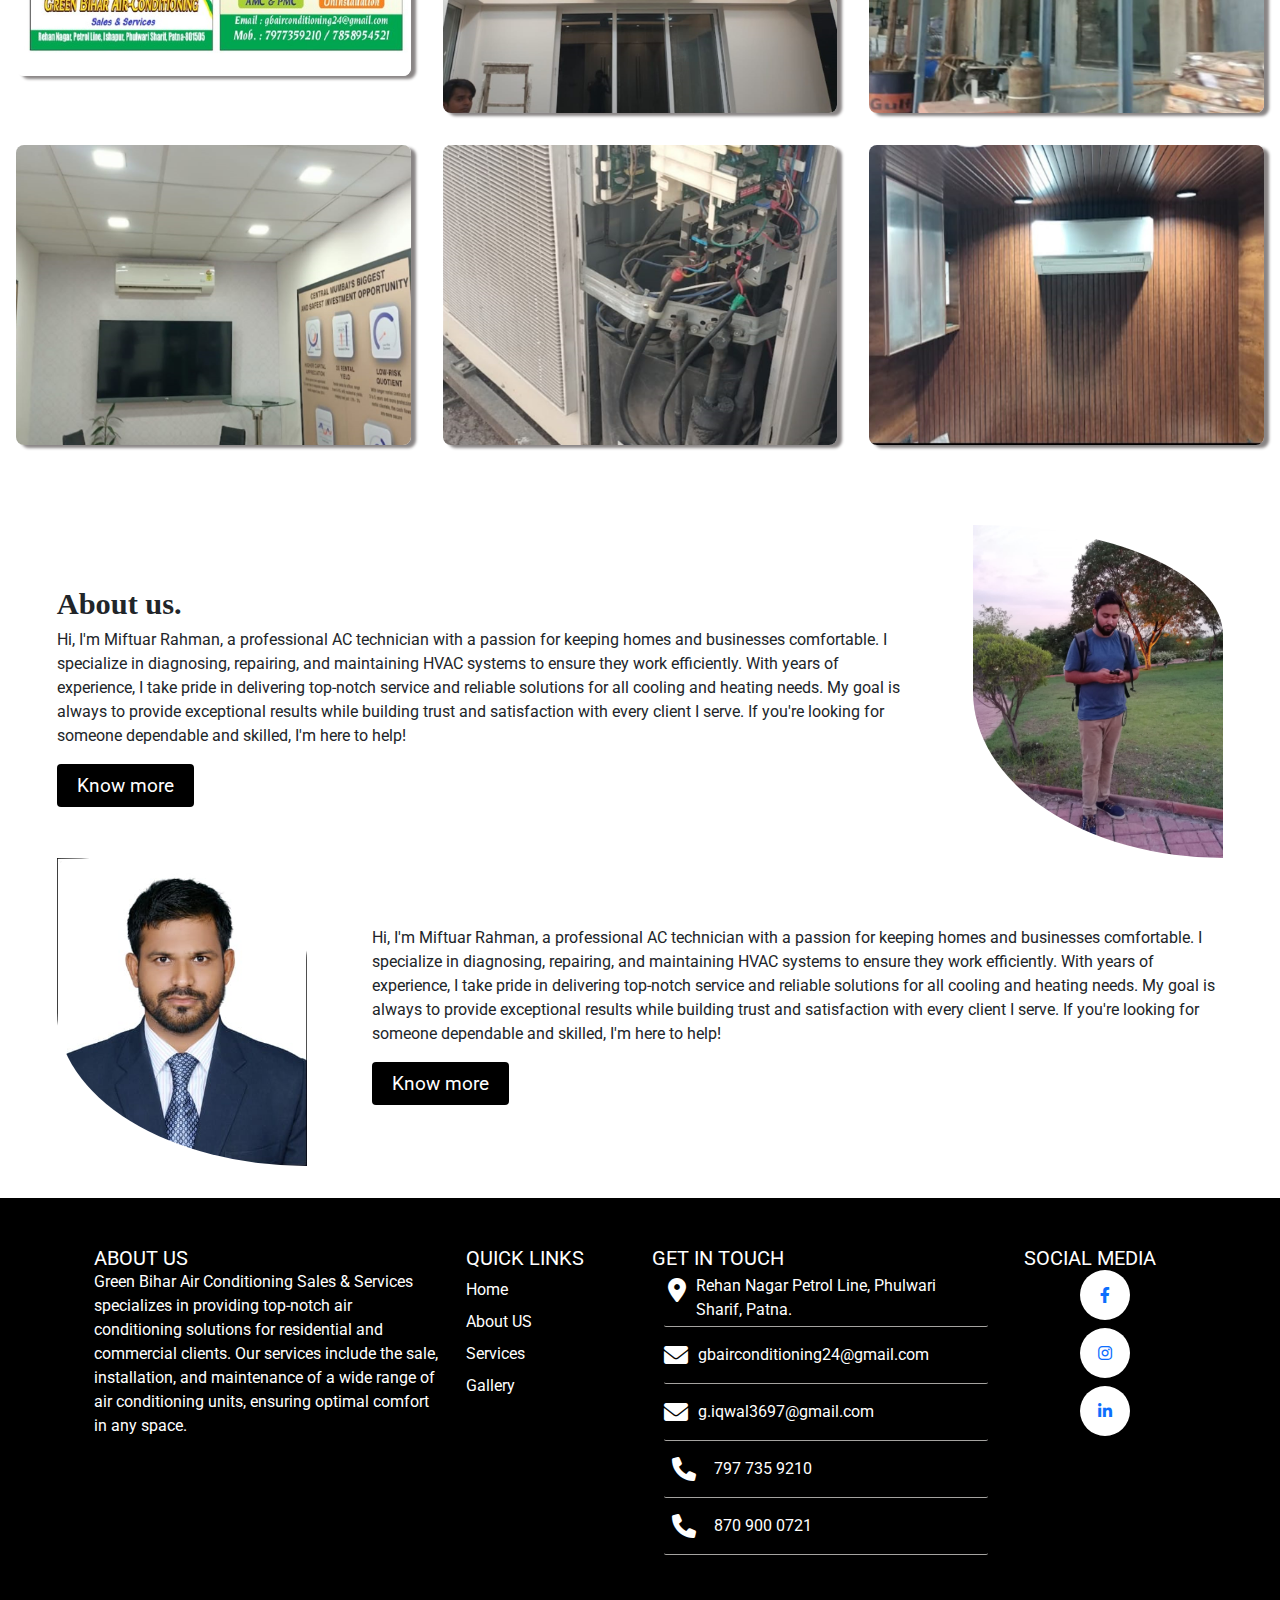
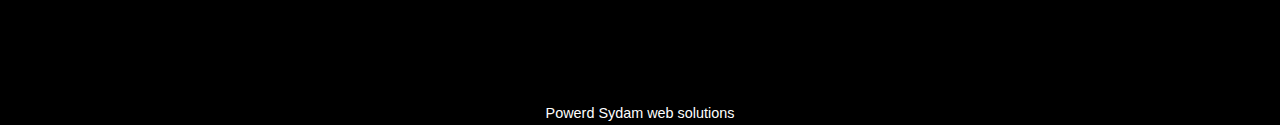
==== commit ec40ab3f: "some suggestion changes" ====
--- a/index.html
+++ b/index.html
@@ -3,6 +3,9 @@
   <head>
     <meta charset="UTF-8" />
     <meta name="viewport" content="width=device-width, initial-scale=1.0" />
+    <meta name="keywords" content="AC Sales & Services, AC Maintenance, AC Repair, AC service near me, Air conditioning service, AC Maintenance near me, AC services, Used Ac for sale, Ac installation, Air conditioner installation " />
+    <title>Green Bihar Air Conditioning</title>
+    <link rel="shortcut icon" href="./stockimages/temp/favicon.png" />
     <link
       href="https://cdn.jsdelivr.net/npm/bootstrap@5.3.3/dist/css/bootstrap.min.css"
       rel="stylesheet"
@@ -22,9 +25,7 @@
       href="https://cdnjs.cloudflare.com/ajax/libs/font-awesome/6.0.0/css/all.min.css"
       rel="stylesheet"
     />
-    <link rel="stylesheet" href="index.css" />
-
-    <title></title>
+    <link rel="stylesheet" href="./css/index.css" />
     <style>
       body {
         /* margin-top: 55px; */
@@ -66,7 +67,7 @@
       }
     </style>
   </head>
-  <body>
+  <body onclick="closeMobileMenu()">
     
     <nav
       class="navbar navbar-expand-lg text-white"
@@ -94,6 +95,7 @@
         <div
           class="collapse navbar-collapse justify-content-end d-lg-flex justify-content-lg-end gap-5"
           id="navbarSupportedContent"
+          id="close-nav"
         >
           <ul class="navbar-nav mb-2 mb-lg-0 mt-sm-4 mt-lg-0">
             <li class="nav-item">
@@ -133,7 +135,7 @@
                 id="enq-btn-navbar"
                 class="nav-link active text-hovar padding-class"
                 aria-current="page"
-                href="./forms/index.html"
+                href="./forms/forms.html"
                 >Enquiry now</a
               >
             </li>
@@ -147,8 +149,8 @@
     <div class="main-landing-page-container">
       <div class="landing-page-center">
         <div class="top-page-wrapper">
-          <span class="top-page-contact"
-            ><i class="fa fa-phone"></i>7977359210</span
+          <a class="top-page-contact" href="tel:7977359210"
+            ><i class="fa fa-phone"></i>7977359210</a
           >
           <span class="top-page-address">
             <i class="fa fa-map-marker"></i> Rehan Nagar Petrol Line, Phulwari
@@ -258,12 +260,6 @@
                 </div>
                 <div class="card-content">
                   <h6 class="card-title">Emergency Services</h6>
-                  <!-- <p class="card-description">
-                    Call 7977359210
-                  </p>
-                  <p>
-                    whatsApp 7977359210
-                  </p> -->
                   <a href="tel:7977359210" class="phone-icons-links"> 
                     <img src="./stockimages/temp/phone.png" alt="phone" class="phone-icons">
                     7977359210
@@ -273,7 +269,7 @@
                     7977359210  
                   </a>
                   <a
-                    href="./forms/index.html"
+                    href="./forms/forms.html"
                     class="card-btn"
                     title="Book an AC repair service now"
                     >Enquiry Now</a
@@ -382,12 +378,35 @@
                 someone dependable and skilled, I'm here to help!
               </p>
               <div class="aboutus-know-more-btn">
-                <a href="./about/about.html" class="know-more-cta">Know more</a>
+                <a href="./about/about.html" id="knowmore-cta">Know more</a>
               </div>
             </div>
             <div class="l-p-about-img-cont">
-              <img src="./stockimages/person.jpg" alt="" />
-            </div>
+              <img src="./stockimages/o-2.jpeg" alt=""/>
+            </div>
+          </div>
+          <div class="landing-page-about-us-wrapper">
+            <div class="l-p-about-img-cont">
+              <img src="./stockimages/o-1.jpeg" alt=""/>
+            </div>
+            <div class="l-p-about-text">
+              <!-- <p class="founder-word">About us.</p> -->
+              <p>
+                Hi, I'm Miftuar Rahman, a professional AC technician with a
+                passion for keeping homes and businesses comfortable. I
+                specialize in diagnosing, repairing, and maintaining HVAC
+                systems to ensure they work efficiently. With years of
+                experience, I take pride in delivering top-notch service and
+                reliable solutions for all cooling and heating needs. My goal is
+                always to provide exceptional results while building trust and
+                satisfaction with every client I serve. If you're looking for
+                someone dependable and skilled, I'm here to help!
+              </p>
+              <div class="aboutus-know-more-btn">
+                <a href="./about/about.html" id="knowmore-cta">Know more</a>
+              </div>
+            </div>
+            
           </div>
         </div>
       </div>
@@ -418,7 +437,7 @@
               <div class="implement-map">
                 <iframe
                   src="https://www.google.com/maps/embed?pb=!1m18!1m12!1m3!1d57586.6853128143!2d85.0372915522512!3d25.56608248728252!2m3!1f0!2f0!3f0!3m2!1i1024!2i768!4f13.1!3m3!1m2!1s0x39f2a82091e88743%3A0x349f17b901057f!2sIndianOil!5e0!3m2!1sen!2sin!4v1737145015571!5m2!1sen!2sin"
-                  width="400"
+                  width="280"
                   height="200"
                   style="border-radius: 10px"
                   allowfullscreen=""
--- a/css/index.css
+++ b/css/index.css
@@ -0,0 +1,462 @@
+html {
+  box-sizing: border-box;
+}
+
+*,
+*:before,
+*:after {
+  box-sizing: inherit;
+}
+
+body,
+h1,
+h2,
+h3,
+h4,
+h5,
+h6,
+p,
+ol,
+ul {
+  margin: 0;
+  padding: 0;
+  font-weight: normal;
+}
+
+ol,
+ul {
+  list-style: none;
+}
+
+img {
+  max-width: 100%;
+  height: auto;
+}
+
+.landing-page-center {
+  padding-top: 4.8rem;
+}
+
+.scrolling-text-container {
+  display: flex;
+  align-items: center;
+  justify-content: center;
+  gap: 0.5rem;
+  padding: 0 1rem;
+  color: white;
+  background: #000;
+}
+
+.horizontal-move-text {
+  font-weight: 500;
+  font-size: 1.1rem;
+  text-align: center;
+  padding: 0.5rem;
+}
+
+.fa-phone {
+  padding: 0 0.5rem;
+}
+
+.service-offer-container {
+  display: flex;
+  align-items: center;
+  justify-content: space-around;
+}
+
+.services-title {
+  font-size: 2rem;
+  font-weight: 600;
+  text-align: center;
+  padding: 0.5rem;
+}
+
+.services-card {
+  padding: 1.2rem;
+  margin: 1rem;
+  width: 340px;
+  min-height: 500px;
+  background: #eae8e8;
+  border-radius: 12px;
+  overflow: hidden;
+  box-shadow: 0 4px 8px rgba(0, 0, 0, 0.1);
+  transition: transform 0.3s ease, box-shadow 0.3s ease;
+}
+
+.services-card:hover {
+  transform: translateY(-10px);
+  box-shadow: 0 10px 20px rgba(0, 0, 0, 0.2);
+}
+
+.card-img {
+  height: auto;
+}
+
+.ac-repair-img {
+  width: 100%;
+  height: 200px;
+  object-fit: cover;
+  box-shadow: 0 4px 8px rgba(0, 0, 0, 0.1);
+  border-radius: 7px;
+}
+
+.card-content {
+  padding: 14px;
+}
+
+.card-title {
+  font-size: 1.5rem;
+  color: #333;
+  margin: 0 0 10px;
+  font-weight: 500;
+}
+
+.card-description {
+  font-size: 1rem;
+  color: #555;
+  margin: 0 0 20px;
+  line-height: 1.6;
+}
+
+.card-btn {
+  display: inline-block;
+  padding: 10px 15px;
+  background-color: #363682;
+  color: #fff;
+  text-decoration: none;
+  font-size: 0.9rem;
+  border-radius: 5px;
+  transition: background-color 0.3s ease;
+  transition: all 0.3s ease;
+}
+
+.card-btn:hover  {
+  transform: scale(1.1);
+}
+
+.gallery-container-title {
+  font-size: 2rem;
+  font-weight: 600;
+  text-align: center;
+  padding: 0.5rem;
+}
+
+.stock-gallery {
+  padding: 1rem;
+  display: grid;
+  grid-template-columns: repeat(3, auto);
+  gap: 2rem;
+  align-items: center;
+  justify-content: space-around;
+}
+
+.stock-gallery-item {
+  height: auto;
+  border-radius: 8px;
+  box-shadow: 5px 3px 3px rgb(137, 133, 133);
+}
+
+/* .brand-show-container {
+  content: "";
+}
+
+.brand-wrapper {
+  content: "";
+} */
+
+.brand-title-cont {
+  font-size: 2rem;
+  font-weight: 600;
+  text-align: center;
+  padding: 0.5rem;
+}
+
+.brand-logo {
+  padding: 0.2rem;
+  display: flex;
+  align-items: center;
+  justify-content: space-around;
+  gap: 8px;
+}
+
+.logo {
+  width: 110px;
+  height: auto;
+  border-radius: 14px;
+}
+
+.navbar-brand {
+  width: 160px;
+  height: auto;
+}
+
+.navbar-brand img {
+  border-radius: 7px;
+}
+
+.landing-page-about-us {
+  margin: 1rem;
+  padding: 1rem;
+}
+
+.landing-page-about-us-wrapper {
+  display: flex;
+  align-items: center;
+  justify-content: space-around;
+  gap: 1rem;
+}
+.founder-word {
+  font-size: 1.9rem;
+  font-weight: 600;
+  font-family: Cambria, Cochin, Georgia, Times, "Times New Roman", serif;
+}
+
+.l-p-about-text {
+  width: 70%;
+}
+
+.aboutus-know-more-btn {
+  margin-top: 1.5rem;
+}
+
+#knowmore-cta {
+  padding: 10px 20px;
+  border-radius: 4px;
+  background: #000;
+  color: white;
+  font-size: 1.2rem;
+  font-weight: 400;
+  transition: all 0.3s ease;
+  text-decoration: none;
+  cursor: pointer;
+
+}
+
+#knowmore-cta:hover{
+  transform: scale(1.1);
+}
+
+
+
+.l-p-about-img-cont {
+  width: 250px;
+  max-width: 250px;
+}
+
+.l-p-about-img-cont img {
+  border-radius: 0% 100% 0% 100% / 50% 33% 67% 50%;
+  background-position: center;
+  background-size: cover;
+  /* width: 200px; */
+
+}
+
+.whatsapp-chat-feature {
+  display: block;
+  width: 100%;
+  height: auto;
+  text-align: right;
+}
+
+.whatsapp-logo {
+  position: fixed;
+  width: 60px;
+  height: 60px;
+  border-radius: 50%;
+  right: 1rem;
+  bottom: 14rem;
+  right: 0.5rem;
+  bottom: 1.5rem;
+  transition: transform 0.5s, opacity 0.5s;
+  z-index: 1
+}
+
+.whatsapp-logo {
+  animation: bounce 2s infinite;
+}
+
+.implement-map {
+  margin: 1rem 0;
+}
+
+@keyframes bounce {
+  0%,
+  100% {
+    transform: translateY(0);
+  }
+  50% { 
+    transform: translateY(20px);
+  }
+}
+
+ 
+.top-page-wrapper {
+  display: flex;
+  align-items: center;
+  justify-content: space-between;
+  padding: 0.3rem 3rem;
+  background: rgb(255, 255, 255);
+  background-color: #363682;
+}
+
+.top-page-wrapper span {
+  font-size: 0.9rem;
+  font-weight: 600;
+  font-family: 'Poppins';
+  color: white;
+}
+
+.nav-item {
+  padding-left: 1.5rem;
+}
+
+#enq-btn-navbar {
+  margin: 0 2rem;
+  border-radius: 4px;
+  padding: 10px 20px;
+  background: white;
+  font-weight: 600;
+}
+
+#enq-btn-navbar:hover {
+  transform: scale(1.1); 
+}
+
+#credintal {
+  font-size: 0.9rem;
+  text-decoration: none;
+  font-family: 'Lucida Sans',sans-serif;
+  margin: 1rem;
+  color: white;
+}
+
+#credintal:hover {
+  color: blue;
+}
+
+#fixed-navbar {
+  position: fixed;
+  width: 100%;
+  z-index: 1;
+}
+
+
+.phone-icons {
+  padding: 0.5rem 0;
+  width: 50px;
+  height: 50px;
+  border-radius: 50%;
+  background: #eae8e8;
+  transition: all 0.4 ease;
+  cursor: pointer;
+}
+
+.phone-icons:hover {
+  transform: scale(1.1);
+}
+
+.phone-icons-links, .w-icons-links {
+  text-decoration: none;
+  display: block;
+  font-size: 1.3rem;
+  font-weight: 600;
+  color: black;
+}
+
+.fa-map-marker {
+  padding-right: 0.5rem;
+}
+
+.top-page-contact {
+  text-decoration: none;
+  color: white;
+  font-size: 1.01rem;
+  font-weight: 500;
+  cursor: pointer;
+}
+
+
+@media only screen and (max-width: 1024px) {
+  .service-offer-container {
+    display: grid;
+    grid-template-columns: repeat(2, auto);
+    gap: 10px;
+  }
+  .services-card {
+    width: auto;
+    min-height: 450px;
+  }
+}
+
+
+
+@media only screen and (max-width: 760px) {
+  .brand-logo {
+    display: grid;
+    grid-template-columns: repeat(3, 90px);
+  }
+  
+  #enq-btn-navbar {
+    margin: auto;
+  }
+}
+
+@media only screen and (max-width: 624px) {
+  .service-offer-container {
+    display: grid;
+    grid-template-columns: repeat(1, auto);
+    gap: 10px;
+  }
+  .services-card {
+    width: auto;
+    min-height: 450px;
+  }
+
+  .stock-gallery {
+    display: grid;
+    grid-template-columns: repeat(2, auto);
+    gap: 0.8rem;
+  }
+
+  .brand-title-cont {
+    font-size: 1.5rem;
+    font-weight: 500;
+  }
+
+  .gallery-container-title {
+    font-size: 1.5rem;
+  }
+
+  /* .brand-logo {
+    display: grid;
+    grid-template-columns: repeat(3, 90px);
+  } */
+
+  .scrolling-text-container {
+    display: none;
+  }
+  .landing-page-about-us-wrapper {
+    display: block;
+  }
+
+  .l-p-about-text {
+    width: auto;
+    padding: 1rem 0;
+  }
+  .l-p-about-img-cont {
+    width: auto;
+    padding: 1rem 0;
+  }
+
+  .top-page-wrapper {
+    display: none;
+  }
+
+  
+}
+
+@media only screen and (min-width: 1424px) {
+  .stock-gallery-item {
+    max-width: 400px;
+  }
+}
